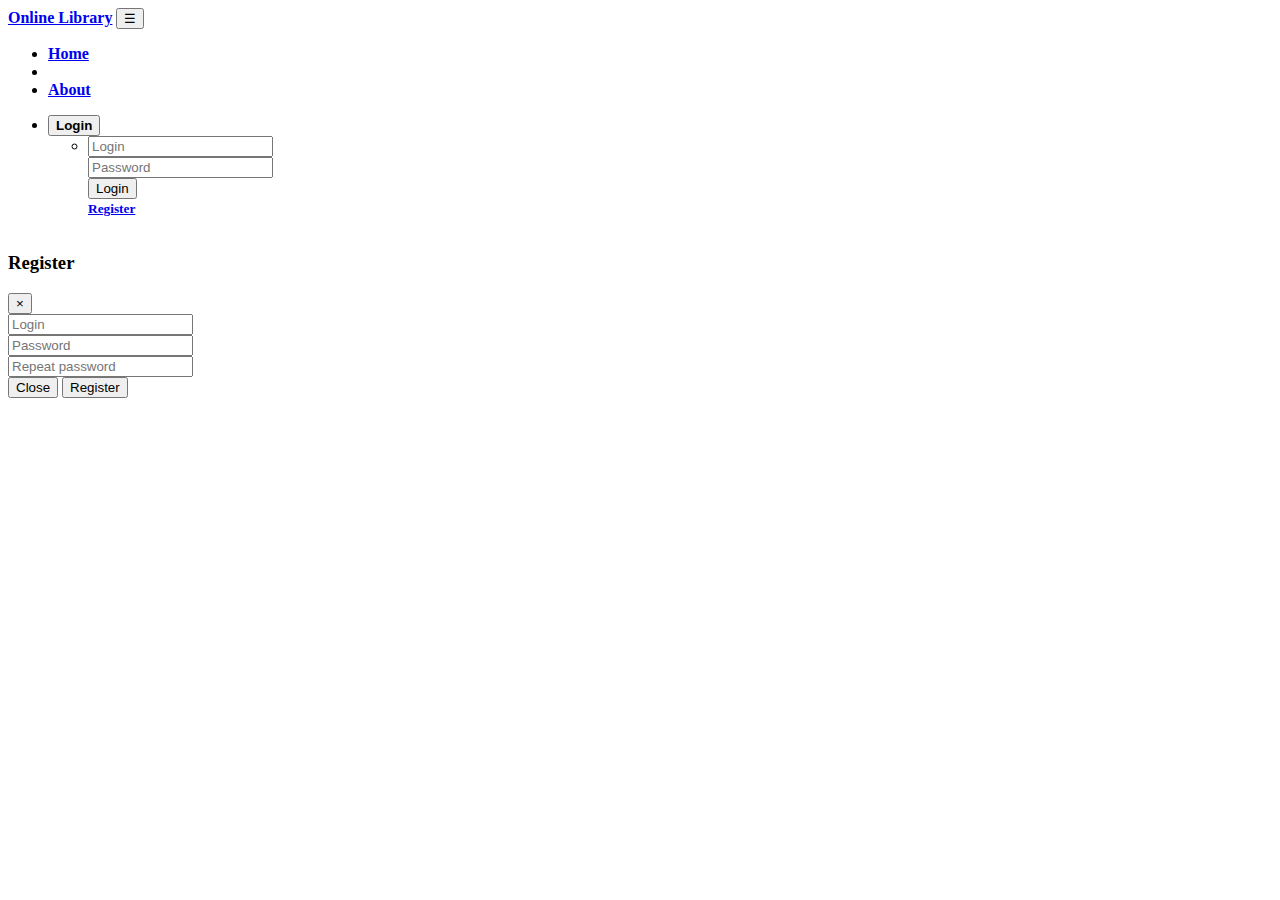
==== client/admin.html @ 256c703b "0.36" ====
<!DOCTYPE html>
<html>

<head>
    <meta http-equiv="Content-Type" content="text/html; charset=UTF-8">
    <link rel="stylesheet" href="/css/bootstrap4.min.css">
    <!-- <link rel="stylesheet" href="/css/fontawesome.min.css"> -->
    <link rel="stylesheet" href="https://use.fontawesome.com/releases/v5.5.0/css/all.css" integrity="sha384-B4dIYHKNBt8Bc12p+WXckhzcICo0wtJAoU8YZTY5qE0Id1GSseTk6S+L3BlXeVIU"
        crossorigin="anonymous">
    <link href="https://fonts.googleapis.com/css?family=Roboto" rel="stylesheet">
    <link href="/css/styles.css" rel="stylesheet">
</head>

<body aria-busy="true">
    <nav class="navbar navbar-expand-lg navbar-light fixed-top navbar-toggleable-sm" id="shownav" role="navigation"
        style="margin-bottom : 35px; font-weight: bolder;">
        <div class="container">
            <a class="navbar-brand" href="/index.html">Online Library</a>
            <button class="navbar-toggler float-right hidden-md-up" type="button" data-toggle="collapse" data-target="#exCollapsingNavbar">☰
            </button>
            <div class="collapse navbar-collapse" id="exCollapsingNavbar">
                <ul class="nav navbar-nav">
                    <li class="nav-item"><a href="/index.html" class="nav-link">Home</a></li>
                    <li class="nav-item"><a href="#" class="nav-link" id="ordersLink">Orders</a></li>
                    <li class="nav-item"><a href="#" class="nav-link">About</a></li>
                </ul>
                <ul class="nav navbar-nav flex-row justify-content-between ml-auto">
                    <li class="nav-item order-2 order-md-1" id="logOutButton">
                        <button type="button" class="btn btn-primary btn-block" style="font-weight: bolder">Log out</button>
                    </li>
                    <li class="dropdown order-1" id="showLoginDropdown">
                        <button type="button" id="dropdownMenu1" data-toggle="dropdown" class="btn btn-outline-secondary dropdown-toggle"
                            style="font-weight: bolder">Login
                            <span class="caret"></span></button>
                        <ul class="dropdown-menu dropdown-menu-right mt-2" aria-labelledby="dropdownMenu1">
                            <li class="px-3 py-2">
                                <form class="form" role="form" id="signInForm">
                                    <div class="form-group">
                                        <input id="loginInput" placeholder="Login" class="form-control form-control-sm"
                                            type="text" required="">
                                    </div>
                                    <div class="form-group">
                                        <input id="passwordInput" placeholder="Password" class="form-control form-control-sm"
                                            type="password" required="">
                                    </div>
                                    <div class="form-group">
                                        <button type="submit" class="btn btn-primary btn-block">Login</button>
                                    </div>
                                    <div class="form-group text-center">
                                        <small><a href="#" data-toggle="modal" data-target="#modalPassword">Register</a></small>
                                    </div>
                                </form>
                            </li>
                        </ul>
                    </li>
                </ul>
            </div>
        </div>
    </nav>

    <div id="modalPassword" class="modal fade" tabindex="-1" role="dialog" aria-labelledby="myModalLabel" aria-hidden="true">
        <div class="modal-dialog">
            <div class="modal-content">
                <div class="modal-header">
                    <h3>Register</h3>
                    <button type="button" class="close font-weight-light" data-dismiss="modal" aria-hidden="true">×</button>
                </div>
                <div class="modal-body">
                    <form class="form" role="form" id="signUpForm">
                        <div class="form-group">
                            <input id="loginInputReg" placeholder="Login" class="form-control form-control-sm" type="text"
                                required="">
                        </div>
                        <div class="form-group">
                            <input id="passwordInputReg" placeholder="Password" class="form-control form-control-sm"
                                type="password" required="">
                        </div>
                        <div class="form-group">
                            <input id="passwordInputAgain" placeholder="Repeat password" class="form-control form-control-sm"
                                type="password" required="">
                        </div>
                        <div class="modal-footer">
                            <button class="btn" data-dismiss="modal" aria-hidden="true">Close</button>
                            <button type="submit" class="btn btn-primary">Register</button>
                        </div>
                    </form>
                </div>

            </div>
        </div>
    </div>

    <div class="card p-3 bg-transparent" style="margin-top: 60px;border: none;">
        <div class="card-header text-center text-uppercase bg-transparent" style="border : none;">
            <h6>Admin panel</h6>
        </div>
        <div class="card-block" style="border : none;">
            <ul id="tabsJustified" class="nav nav-tabs justify-content-center" style="border : none;">
                <li class="nav-item">
                    <a href="" data-target="#Books" data-toggle="tab" class="nav-link small text-uppercase active">Books</a>
                </li>
                <li class="nav-item">
                    <a href="" data-target="#Users" data-toggle="tab" class="nav-link small text-uppercase">Users</a>
                </li>
                <li class="nav-item">
                    <a href="" data-target="#Authors" data-toggle="tab" class="nav-link small text-uppercase">Authors</a>
                </li>
                <li class="nav-item">
                    <a href="" data-target="#Categories" data-toggle="tab" class="nav-link small text-uppercase">Categories</a>
                </li>
                <li class="nav-item">
                    <a href="" data-target="#Orders" data-toggle="tab" class="nav-link small text-uppercase">Orders</a>
                </li>
                <li class="nav-item">
                    <a href="" data-target="#AddBook" data-toggle="tab" class="nav-link small text-uppercase">Add
                        book</a>
                </li>
                <li class="nav-item">
                    <a href="" data-target="#AddAuthor" data-toggle="tab" class="nav-link small text-uppercase">Add
                        author</a>
                </li>
                <li class="nav-item">
                    <a href="" data-target="#AddCategory" data-toggle="tab" class="nav-link small text-uppercase">Add
                        category</a>
                </li>
                <li class="nav-item">
                    <a href="" data-target="#AddUser" data-toggle="tab" class="nav-link small text-uppercase">Add
                        user</a>
                </li>
            </ul>
        </div>
        <!--/tabs-->
        <div id="tabsJustifiedContent" class="tab-content d-flex justify-content-center">
            <div class="tab-pane fade active show" id="Books">
                <div class="list-group">
                    <div class="row">
                        <table class="table table-responsive mx-3" id="booksTable">
                            <thead>
                                <tr>
                                    <th>ID</th>
                                    <th>Name</th>
                                    <th>Author</th>
                                    <th>Category</th>
                                    <th>Date</th>
                                    <th>Language</th>
                                    <th>Price</th>
                                    <th>Quantity</th>
                                    <th>Short info</th>
                                    <th>Image</th>
                                    <th>Delete</th>
                                </tr>
                            </thead>
                            <tbody></tbody>
                        </table>
                    </div>
                </div>
            </div>
            <div class="tab-pane fade" id="Users">
                <div class="list-group">
                    <div class="row">
                        <table class="table table-responsive mx-3" id="usersTable">
                            <thead>
                                <tr>
                                    <th>ID</th>
                                    <th>Login</th>
                                    <th>Password</th>
                                    <th>User Type</th>
                                    <th>Image</th>
                                    <th>Delete</th>
                                </tr>
                            </thead>
                            <tbody></tbody>
                        </table>
                    </div>
                </div>
            </div>
            <div class="tab-pane fade" id="Authors">
                <div class="list-group">
                    <div class="row">
                        <table class="table table-responsive mx-3" id="authorsTable">
                            <thead>
                                <tr>
                                    <th>ID</th>
                                    <th>Name</th>
                                    <th>Life</th>
                                    <th>Image</th>
                                    <th>Delete</th>
                                </tr>
                            </thead>
                            <tbody></tbody>
                        </table>
                    </div>
                </div>
            </div>
            <div class="tab-pane fade" id="Categories">
                <div class="list-group">
                    <div class="row">
                        <table class="table table-responsive mx-3" id="categoriesTable">
                            <thead>
                                <tr>
                                    <th>ID</th>
                                    <th>Category</th>
                                    <th>Short info</th>
                                    <th>Delete</th>
                                </tr>
                            </thead>
                            <tbody></tbody>
                        </table>
                    </div>
                </div>
            </div>
            <div class="tab-pane fade" id="Orders">
                <div class="list-group">
                    <div class="row">
                        <table class="table table-responsive mx-3" id="ordersTable">
                            <thead>
                                <tr>
                                    <th>ID</th>
                                    <th>Book</th>
                                    <th>User</th>
                                    <th>Order token</th>
                                    <th>Delete</th>
                                </tr>
                            </thead>
                            <tbody></tbody>
                        </table>
                    </div>
                </div>
            </div>
            <div class="tab-pane fade" id="AddBook">
                <div class="list-group">
                    <div class="row">
                        <div class="container mt-2">
                            <form id="addBookForm">
                                <div class="form-group">
                                    <label>Name (not null)</label>
                                    <input type="text" class="form-control" id="bookName">
                                </div>

                                <div class="form-group">
                                    <label>Date</label>
                                    <input type="date" class="form-control" id="bookDate">
                                </div>

                                <div class="form-group">
                                    <label>Image (not null)</label>
                                    <input type="text" class="form-control" id="bookImage">
                                </div>

                                <div class="form-group">
                                    <label>Language</label>
                                    <input type="text" class="form-control" id="bookLanguage">
                                </div>

                                <div class="form-group">
                                    <label>Price (not null)</label>
                                    <input type="number" class="form-control" id="bookPrice">
                                </div>
                                <div class="form-group">
                                    <label>Quantity (not null)</label>
                                    <input type="number" class="form-control" id="bookQuantity">
                                </div>
                                <div class="form-group">
                                    <label>Short info</label>
                                    <input type="text" class="form-control" id="bookInfo">
                                </div>
                                <div class="form-group">
                                    <label>Author ID</label>
                                    <input type="" class="form-control" id="bookAuthorId">
                                </div>
                                <div class="form-group">
                                    <label>Category ID (not null)</label>
                                    <input type="" class="form-control" id="bookCategoryId">
                                </div>
                                <button class="btn btn-primary btn-block mb-3" id="addBookButton">Add book</button>
                            </form>
                        </div>
                    </div>
                </div>
            </div>
            <div class="tab-pane fade" id="AddAuthor">
                <div class="list-group">
                    <div class="row">
                        <div class="container mt-2">
                            <form id="addAuthorForm">
                                <div class="form-group">
                                    <label>Name (not null)</label>
                                    <input type="text" class="form-control" id="authorName">
                                </div>

                                <div class="form-group">
                                    <label>Life</label>
                                    <input type="date" class="form-control" id="authorLife">
                                </div>

                                <div class="form-group">
                                    <label>Image (not null)</label>
                                    <input type="text" class="form-control" id="authorImage">
                                </div>

                                <button class="btn btn-primary btn-block mb-3" id="addAuthorButton">Add author</button>
                            </form>
                        </div>
                    </div>
                </div>
            </div>
            <div class="tab-pane fade" id="AddCategory">
                <div class="list-group">
                    <div class="row">
                        <div class="container mt-2">
                            <form id="addCategoryForm">
                                <div class="form-group">
                                    <label>Name (not null)</label>
                                    <input type="text" class="form-control" id="categoryName">
                                </div>

                                <div class="form-group">
                                    <label>Short info</label>
                                    <input type="text" class="form-control" id="shortInfoCategory">
                                </div>

                                <button class="btn btn-primary btn-block mb-3" id="addCategoryButton">Add category</button>
                            </form>
                        </div>
                    </div>
                </div>
            </div>
            <div class="tab-pane fade" id="AddUser">
                <div class="list-group">
                    <div class="row">
                        <div class="container mt-2">
                            <form id="addUserForm">
                                <div class="form-group">
                                    <label>Login (not null)</label>
                                    <input type="text" class="form-control" id="loginUser">
                                </div>

                                <div class="form-group">
                                    <label>Password</label>
                                    <input type="text" class="form-control" id="passwordUser">
                                </div>

                                <div class="form-group">
                                    <label>User type</label>
                                    <select class="form-control" id="userTypeUser">
                                        <option value="ROLE_USER">User</option>
                                        <option value="ROLE_ADMIN">Admin</option>
                                    </select>
                                </div>

                                <div class="form-group">
                                    <label>Image</label>
                                    <input type="text" class="form-control" id="imageUser">
                                </div>

                                <button class="btn btn-primary btn-block mb-3" id="addUserButton">Add user</button>
                            </form>
                        </div>
                    </div>
                </div>
            </div>
        </div>
        <!--/tabs content-->
    </div>

    <!-- /card -->
    <!-- <div class="container text-center" style="margin-top: 60px">
        <h3>Users list</h3>
    </div>

    <div class="container">
        <div class="row">
            <table class="table table-striped" id="modelsTable">
                <thead>
                    <tr>
                        <th>ID</th>
                        <th>Login</th>
                        <th>Password</th>
                        <th>User Type</th>
                        <th>Image</th>
                        <th>Delete</th>
                    </tr>
                </thead>
                <tbody></tbody>
            </table>
        </div>
    </div>

    <div class="container text-center">

        <h3>Orders list</h3>

    </div>
    <div class="container">
        <div class="row">
            <table class="table table-striped" id="makesTable">
                <thead>
                    <tr>
                        <th>ID</th>
                        <th>Orders token</th>
                        <th>Book id</th>
                        <th>User id</th>
                        <th>Delete</th>
                    </tr>
                </thead>
                <tbody></tbody>
            </table>
        </div>
    </div>

    <div class="container text-center">

        <h3>Books list</h3>

    </div>
    <div class="container">
        <div class="row">
            <table class="table table-striped" id="makesTable">
                <thead>
                    <tr>
                        <th>ID</th>
                        <th>Date</th>
                        <th>Image</th>
                        <th>Language</th>
                        <th>Name</th>
                        <th>Price</th>
                        <th>Quantity</th>
                        <th>Short info</th>
                        <th>Author</th>
                        <th>Category</th>
                        <th>Delete</th>
                    </tr>
                </thead>
                <tbody></tbody>
            </table>
        </div>
    </div>

     -->

    <script src="js/jquery-3.3.1.min.js"></script>
    <script src="js/bootstrap4.min.js"></script>
    <script src="js/fontawesome.min.js"></script>
    <script src="js/global.js"></script>

    <script>
        $(window).scroll(function () {
            if ($(window).scrollTop() >= 50) {
                $('.navbar').css('background', 'rgba(183, 244, 247, 0.9)');
                $(".navbar").hover(function () {
                    $(".navbar").addClass("dropdown:hover")
                });
            } else {
                $('.navbar').css('background', 'transparent');
            }
        });

        $(document).ready(function () {
            getUsers();
            getAuthors();
            getCategories();
            getBooks();
            let token = window.localStorage.getItem('auth_token');
            if (token) {
                $('#showLoginDropdown').hide();
                $('#logOutButton').show();
                $('#ordersLink').show();
           
            $.ajaxSetup({
                headers: {
                    'Authorization': 'Bearer ' + token
                }
            })

            $('#signInForm').submit(function (e) {
                e.preventDefault();
                signin();
            });

            $('#signUpForm').submit(function (e) {
                e.preventDefault();
                signup();
            });

            $('#logOutButton').on('click', function (e) {
                logout();
            })

            $(document).on('click', '#authorsTable tbody button', function (e) {
                console.log(e.target.id);
                let elementId = e.target.id;
                let authorId = elementId.split('-')[1];
                console.log(authorId);
                deleteAuthor(authorId);
            });

            $(document).on('click', '#usersTable tbody button', function (e) {
                console.log(e.target.id);
                let elementId = e.target.id;
                let userId = elementId.split('-')[1];
                console.log(userId);
                deleteUser(userId);
            });

            $(document).on('click', '#categoriesTable tbody button', function (e) {
                console.log(e.target.id);
                let elementId = e.target.id;
                let categoryId = elementId.split('-')[1];
                console.log(categoryId);
                deleteCategory(categoryId);
            });

            $(document).on('click', '#booksTable tbody button', function (e) {
                console.log(e.target.id);
                let elementId = e.target.id;
                let bookId = elementId.split('-')[1];
                console.log(bookId);
                deleteBook(bookId);
            });

            $(document).on('change', '#authorsTable tbody input', function (e) {
                let elementId = e.target.id;
                let authorId = elementId.split('-')[1];
                console.log(authorId);
                uploadImage(authorId);
            });

            $('#AddAuthor').submit(function (e) {
                e.preventDefault();
                createAuthor();
            });

            $('#AddUser').submit(function (e) {
                e.preventDefault();
                createUser();
            });

            $('#AddCategory').submit(function (e) {
                e.preventDefault();
                createCategory();
            });

            $('#AddBook').submit(function (e) {
                e.preventDefault();
                createBook();
            });

            $(document).on('change', '#authorsTable tbody input', function (e) {
                let elementId = e.target.id;
                let authorId = elementId.split('-')[1];
                console.log(authorId);
                uploadImage(authorId);
            });
        } else {
                $('#ordersLink').hide();
                $('#logOutButton').hide();
                window.location.href = 'index.html';
            }
        });

        function createAuthor() {
            let name = $('#authorName').val();
            let life = $('#authorLife').val();
            let image = $('#authorImage').val();
            // let formData = new FormData();
            // formData.append('file', $('#image-' + authorId)[0].files[0]);
            console.log(name + " " + life + " " +
                image);
            let author = {
                name: name,
                life: life,
                image: image
            };

            $.ajax({
                url: serverURL + 'author/',
                method: 'POST',
                dataType: 'json',
                contentType: 'application/json',
                data: JSON.stringify(author),
                complete: function (response) {
                    if (response.status == 201) {
                        $('#authorsTable tbody').empty();
                        getAuthors();
                        $('#addAuthorForm')[0].reset();
                    }
                }
            })
        }

        function createCategory() {
            let name = $('#categoryName').val();
            let shortInfo = $('#shortInfoCategory').val();
            // let formData = new FormData();
            // formData.append('file', $('#image-' + authorId)[0].files[0]);
            console.log(name + " " + shortInfo);
            let category = {
                category: name,
                short_info: shortInfo
            };

            $.ajax({
                url: serverURL + 'category/',
                method: 'POST',
                dataType: 'json',
                contentType: 'application/json',
                data: JSON.stringify(category),
                complete: function (response) {
                    if (response.status == 201) {
                        $('#categoriesTable tbody').empty();
                        getCategories();
                        $('#addCategoryForm')[0].reset();
                    }
                }
            })
        }

        function createUser() {
            let login = $('#loginUser').val();
            let password = $('#passwordUser').val();
            let userType = $('#userTypeUser').val();
            let image = $('#imageUser').val();
            // let formData = new FormData();
            // formData.append('file', $('#image-' + authorId)[0].files[0]);
            console.log(name + " " + password + " " + userType + " " +
                image);
            let user = {
                login: login,
                password: password,
                userType: userType,
                image: image
            };

            $.ajax({
                url: serverURL + 'users/signup',
                method: 'POST',
                dataType: 'json',
                contentType: 'application/json',
                data: JSON.stringify(user),
                complete: function (response) {
                    if (response.status == 201) {
                        $('#usersTable tbody').empty();
                        getUsers();
                        $('#addUserForm')[0].reset();
                    }
                }
            })
        }

        function createBook() {
            let name = $('#bookName').val();
            let date = $('#bookDate').val();
            let image = $('#bookImage').val();
            let language = $('#bookLanguage').val();
            let price = $('#bookPrice').val();
            let quantity = $('#bookQuantity').val();
            let short_info = $('#bookInfo').val();
            let author = $('#bookAuthorId').val();
            let category = $('#bookCategoryId').val();
            // let formData = new FormData();
            // formData.append('file', $('#image-' + authorId)[0].files[0]);
            console.log(name + " " + date + " " + image + " " +
            language + " " + price + " " + quantity + " " + short_info 
            + " " + author + " " + category);
            let book = {
                name: name,
                date: date,
                image: image,
                language: language,
                price: price,
                quantity: quantity,
                short_info: short_info,
                author: {
                   id: author
                },
                category:{
                    id: category
                } 
            };

            $.ajax({
                url: serverURL + 'book/',
                method: 'POST',
                dataType: 'json',
                contentType: 'application/json',
                data: JSON.stringify(book),
                complete: function (response) {
                    if (response.status == 201) {
                        $('#booksTable tbody').empty();
                        getBooks();
                        $('#addBookForm')[0].reset();
                    }
                }
            })
        }

        function uploadAuthorImage(authorId) {
            let formData = new FormData();
            formData.append('file', $('#image-' + authorId)[0].files[0]);
            $.ajax({
                url: serverURL + 'author/' + authorId + '/image',
                method: 'POST',
                contentType: false,
                processData: false,
                data: formData,
                complete: function (response) {
                    $('#authorsTable tbody').empty();
                    getAuthors();
                }
            });
        }

        function signin() {
            let user = {
                login: $('#loginInput').val(),
                password: $('#passwordInput').val()
            }
            console.log(user);

            $.ajax({
                url: serverURL + 'users/signin', // http://localhost:8080
                method: 'POST',
                data: JSON.stringify(user),
                contentType: 'application/json',
                complete: function (data) {
                    if (data.status == 200) {
                        console.log(data);
                        window.localStorage.setItem('auth_token', data.responseJSON.token);
                        $(location).attr('href', 'index.html')
                    }
                }
            })

        }

        function signup() {
            if ($('#passwordInputReg').val() == $('#passwordInputAgain').val()) {
                let reguser = {
                    login: $('#loginInputReg').val(),
                    password: $('#passwordInputReg').val()
                }
                console.log(reguser);

                $.ajax({
                    url: serverURL + 'users/signup',
                    method: 'POST',
                    data: JSON.stringify(reguser),
                    contentType: 'application/json',
                    complete: function (data) {
                        if (data.status == 201) {
                            alert('User created');
                        }
                    }
                })

            } else {
                alert('Wrong password')
            }
        }

        function getAuthors() {
            $.ajax({
                url: serverURL + 'author/',
                method: 'GET',
                dataType: 'json',
                contentType: 'application/json',
                success: function (response) {
                    console.log(response);
                    $.each(response, function (key, value) {
                        $('#authorsTable tbody').append(
                            `
                            <tr>                            
                                <td>${value.id}</td>
                                <td>${value.name}</td>
                                <td>${value.life}</td>
                                <td>
                                    <img src="http://localhost:8080/author/image/${value.image}" width="150px">
                                </td>
                                <td>
                                    <button id="author-${value.id}" class="btn btn-danger">Delete</button>    
                                </td>
                            </tr>
                            `
                        );
                    });
                }
            })
        }

        function getUsers() {
            $.ajax({
                url: serverURL + 'users/',
                method: 'GET',
                dataType: 'json',
                contentType: 'application/json',
                success: function (response) {
                    console.log(response);
                    $.each(response, function (key, value) {
                        $('#usersTable tbody').append(
                            `
                            <tr>                            
                                <td>${value.id}</td>
                                <td>${value.login}</td>
                                <td>${value.password}</td>
                                <td>${value.userType}</td>
                                <td>
                                    <img src="http://localhost:8080/users/image/${value.image}" width="150px">
                                </td>
                                <td>
                                    <button id="user-${value.id}" class="btn btn-danger">Delete</button>    
                                </td>
                            </tr>
                            `
                        );
                    });
                }
            })
        }

        function getCategories() {
            $.ajax({
                url: serverURL + 'category/',
                method: 'GET',
                dataType: 'json',
                contentType: 'application/json',
                success: function (response) {
                    console.log(response);
                    $.each(response, function (key, value) {
                        $('#categoriesTable tbody').append(
                            `
                            <tr>                            
                                <td>${value.id}</td>
                                <td>${value.category}</td>
                                <td>${value.short_info}</td>
                                <td>
                                    <button id="category-${value.id}" class="btn btn-danger">Delete</button>    
                                </td>
                            </tr>
                            `
                        );
                    });
                }
            })
        }

        function getBooks() {
            $.ajax({
                url: serverURL + 'book/',
                method: 'GET',
                dataType: 'json',
                contentType: 'application/json',
                success: function (response) {
                    console.log(response);
                    $.each(response, function (key, value) {
                        $('#booksTable tbody').append(
                            `
                            <tr>                            
                                <td>${value.id}</td>
                                <td>${value.name}</td>
                                <td>${value.author.name}</td>
                                <td>${value.category.category}</td>
                                <td>${value.date}</td>
                                <td>${value.language}</td>
                                <td>${value.price}</td>
                                <td>${value.quantity}</td>
                                <td>${value.short_info}</td>
                                <td>${value.image}</td>
                                <td>
                                    <button id="book-${value.id}" class="btn btn-danger">Delete</button>    
                                </td>
                            </tr>
                            `
                        );
                    });
                }
            })
        }

        function deleteAuthor(authorId) {
            $.ajax({
                url: serverURL + 'author/' + authorId,
                method: 'DELETE',
                success: function (response) {
                    console.log(response);
                    $('#authorsTable tbody').empty();
                    getAuthors();
                }
            });
        }

        function deleteUser(userId) {
            $.ajax({
                url: serverURL + 'users/' + userId,
                method: 'DELETE',
                success: function (response) {
                    console.log(response);
                    $('#usersTable tbody').empty();
                    getUsers();
                }
            });
        }

        function deleteCategory(categoryId) {
            $.ajax({
                url: serverURL + 'category/' + categoryId,
                method: 'DELETE',
                success: function (response) {
                    console.log(response);
                    $('#categoriesTable tbody').empty();
                    getCategories();
                }
            });
        }

        function deleteBook(bookId) {
            $.ajax({
                url: serverURL + 'book/' + bookId,
                method: 'DELETE',
                success: function (response) {
                    console.log(response);
                    $('#booksTablr tbody').empty();
                    getBooks();
                }
            });
        }
    </script>
</body>

</html>
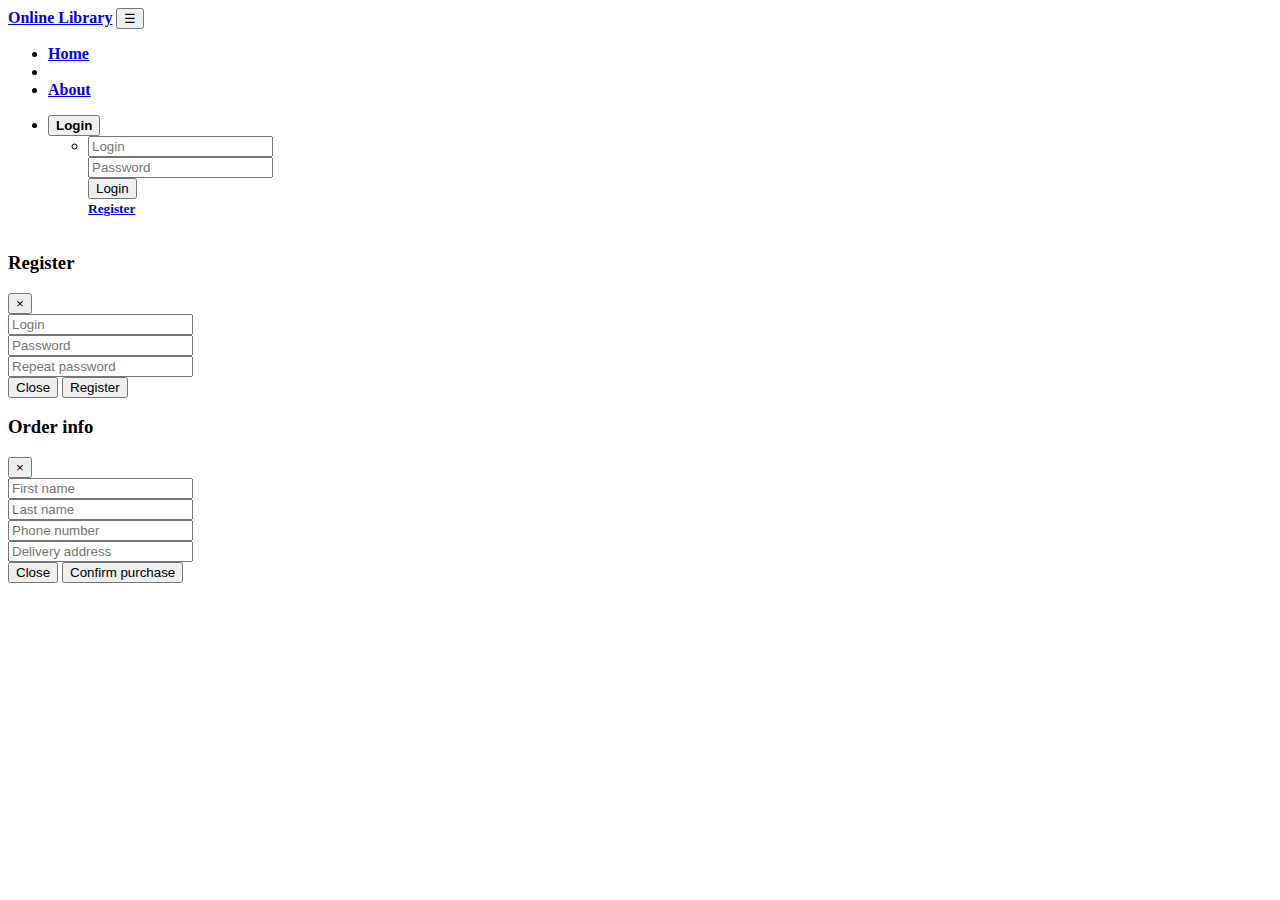
==== commit b4a1d4f9: "0.38" ====
--- a/client/admin.html
+++ b/client/admin.html
@@ -363,81 +363,6 @@
         <!--/tabs content-->
     </div>
 
-    <!-- /card -->
-    <!-- <div class="container text-center" style="margin-top: 60px">
-        <h3>Users list</h3>
-    </div>
-
-    <div class="container">
-        <div class="row">
-            <table class="table table-striped" id="modelsTable">
-                <thead>
-                    <tr>
-                        <th>ID</th>
-                        <th>Login</th>
-                        <th>Password</th>
-                        <th>User Type</th>
-                        <th>Image</th>
-                        <th>Delete</th>
-                    </tr>
-                </thead>
-                <tbody></tbody>
-            </table>
-        </div>
-    </div>
-
-    <div class="container text-center">
-
-        <h3>Orders list</h3>
-
-    </div>
-    <div class="container">
-        <div class="row">
-            <table class="table table-striped" id="makesTable">
-                <thead>
-                    <tr>
-                        <th>ID</th>
-                        <th>Orders token</th>
-                        <th>Book id</th>
-                        <th>User id</th>
-                        <th>Delete</th>
-                    </tr>
-                </thead>
-                <tbody></tbody>
-            </table>
-        </div>
-    </div>
-
-    <div class="container text-center">
-
-        <h3>Books list</h3>
-
-    </div>
-    <div class="container">
-        <div class="row">
-            <table class="table table-striped" id="makesTable">
-                <thead>
-                    <tr>
-                        <th>ID</th>
-                        <th>Date</th>
-                        <th>Image</th>
-                        <th>Language</th>
-                        <th>Name</th>
-                        <th>Price</th>
-                        <th>Quantity</th>
-                        <th>Short info</th>
-                        <th>Author</th>
-                        <th>Category</th>
-                        <th>Delete</th>
-                    </tr>
-                </thead>
-                <tbody></tbody>
-            </table>
-        </div>
-    </div>
-
-     -->
-
     <script src="js/jquery-3.3.1.min.js"></script>
     <script src="js/bootstrap4.min.js"></script>
     <script src="js/fontawesome.min.js"></script>
@@ -618,7 +543,7 @@
         function createUser() {
             let login = $('#loginUser').val();
             let password = $('#passwordUser').val();
-            let userType = $('#userTypeUser').val();
+            let roles = $('#userTypeUser').val();
             let image = $('#imageUser').val();
             // let formData = new FormData();
             // formData.append('file', $('#image-' + authorId)[0].files[0]);
@@ -627,12 +552,14 @@
             let user = {
                 login: login,
                 password: password,
-                userType: userType,
+                roles: {
+                    id: roles
+                },
                 image: image
             };
 
             $.ajax({
-                url: serverURL + 'users/signup',
+                url: serverURL + 'auth/signup',
                 method: 'POST',
                 dataType: 'json',
                 contentType: 'application/json',
@@ -711,52 +638,53 @@
         }
 
         function signin() {
-            let user = {
-                login: $('#loginInput').val(),
-                password: $('#passwordInput').val()
+      let user = {
+        login: $('#loginInput').val(),
+        password: $('#passwordInput').val()
+      }
+      console.log(user);
+
+      $.ajax({
+        url: serverURL + 'auth/signin', // http://localhost:8080
+        method: 'POST',
+        data: JSON.stringify(user),
+        contentType: 'application/json',
+        complete: function (data) {
+          if (data.status == 200) {
+            console.log(data);
+            window.localStorage.setItem('auth_token', data.responseJSON.token);
+            $(location).attr('href', 'index.html')
+          }
+        }
+      })
+
+    }
+
+    function signup() {
+      if ($('#passwordInputReg').val() == $('#passwordInputAgain').val()) {
+        let reguser = {
+          login: $('#loginInputReg').val(),
+          password: $('#passwordInputReg').val()
+        }
+        console.log(reguser);
+
+        $.ajax({
+          url: serverURL + 'auth/signup',
+          method: 'POST',
+          data: JSON.stringify(reguser),
+          contentType: 'application/json',
+          complete: function (data) {
+            if (data.status == 201) {
+              alert('User created');
+              $(location).attr('href', 'index.html')
             }
-            console.log(user);
-
-            $.ajax({
-                url: serverURL + 'users/signin', // http://localhost:8080
-                method: 'POST',
-                data: JSON.stringify(user),
-                contentType: 'application/json',
-                complete: function (data) {
-                    if (data.status == 200) {
-                        console.log(data);
-                        window.localStorage.setItem('auth_token', data.responseJSON.token);
-                        $(location).attr('href', 'index.html')
-                    }
-                }
-            })
-
-        }
-
-        function signup() {
-            if ($('#passwordInputReg').val() == $('#passwordInputAgain').val()) {
-                let reguser = {
-                    login: $('#loginInputReg').val(),
-                    password: $('#passwordInputReg').val()
-                }
-                console.log(reguser);
-
-                $.ajax({
-                    url: serverURL + 'users/signup',
-                    method: 'POST',
-                    data: JSON.stringify(reguser),
-                    contentType: 'application/json',
-                    complete: function (data) {
-                        if (data.status == 201) {
-                            alert('User created');
-                        }
-                    }
-                })
-
-            } else {
-                alert('Wrong password')
-            }
-        }
+          }
+        })
+
+      } else {
+        alert('Wrong password')
+      }
+    }
 
         function getAuthors() {
             $.ajax({
@@ -869,6 +797,8 @@
                                     <button id="book-${value.id}" class="btn btn-danger">Delete</button>    
                                 </td>
                             </tr>
+
+                            
                             `
                         );
                     });
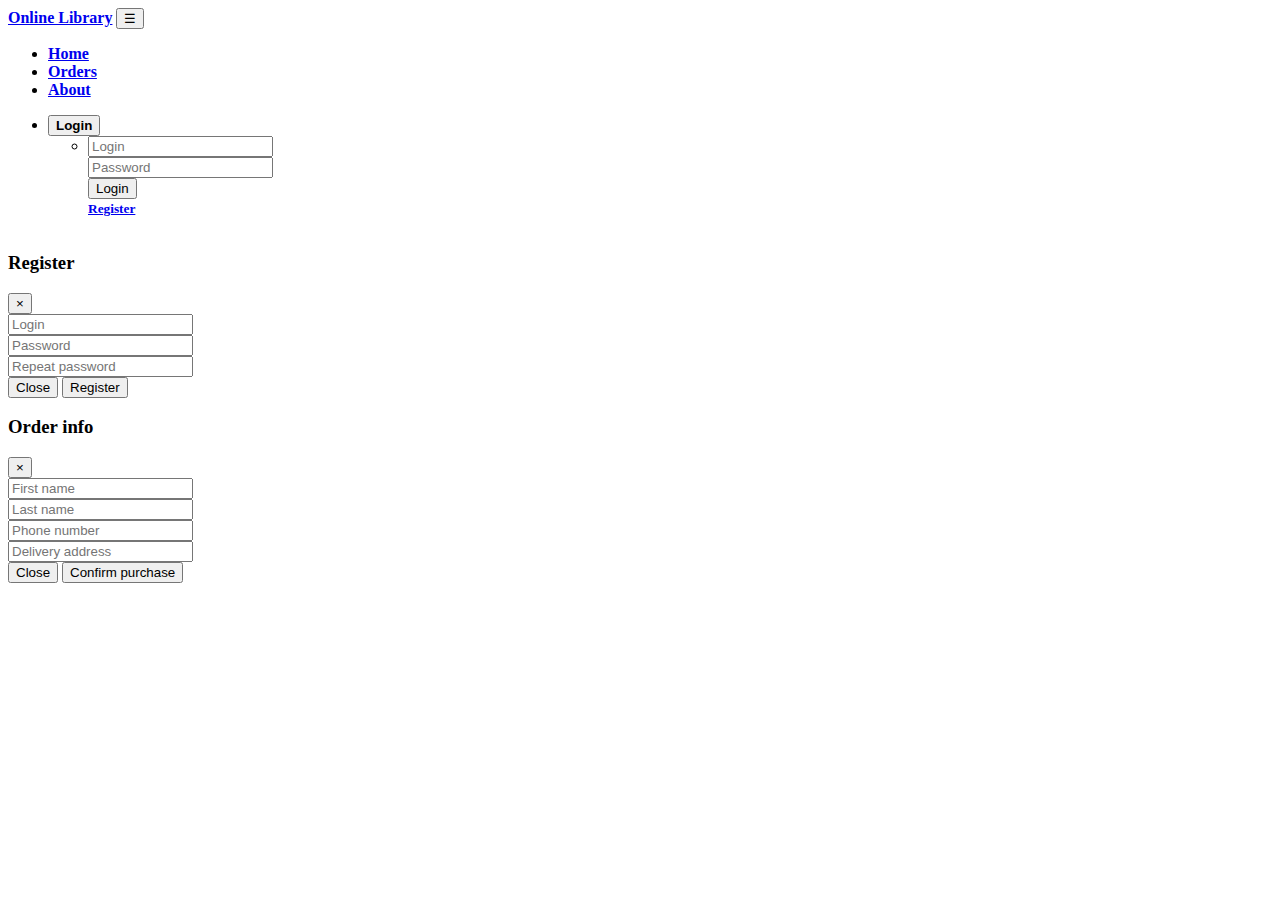
==== commit 15a84e76: "0.39" ====
--- a/client/admin.html
+++ b/client/admin.html
@@ -21,8 +21,8 @@
             <div class="collapse navbar-collapse" id="exCollapsingNavbar">
                 <ul class="nav navbar-nav">
                     <li class="nav-item"><a href="/index.html" class="nav-link">Home</a></li>
-                    <li class="nav-item"><a href="#" class="nav-link" id="ordersLink">Orders</a></li>
-                    <li class="nav-item"><a href="#" class="nav-link">About</a></li>
+                    <li class="nav-item"><a href="/orders.html" class="nav-link" id="ordersLink">Orders</a></li>
+                    <li class="nav-item"><a href="/about.html" class="nav-link">About</a></li>
                 </ul>
                 <ul class="nav navbar-nav flex-row justify-content-between ml-auto">
                     <li class="nav-item order-2 order-md-1" id="logOutButton">
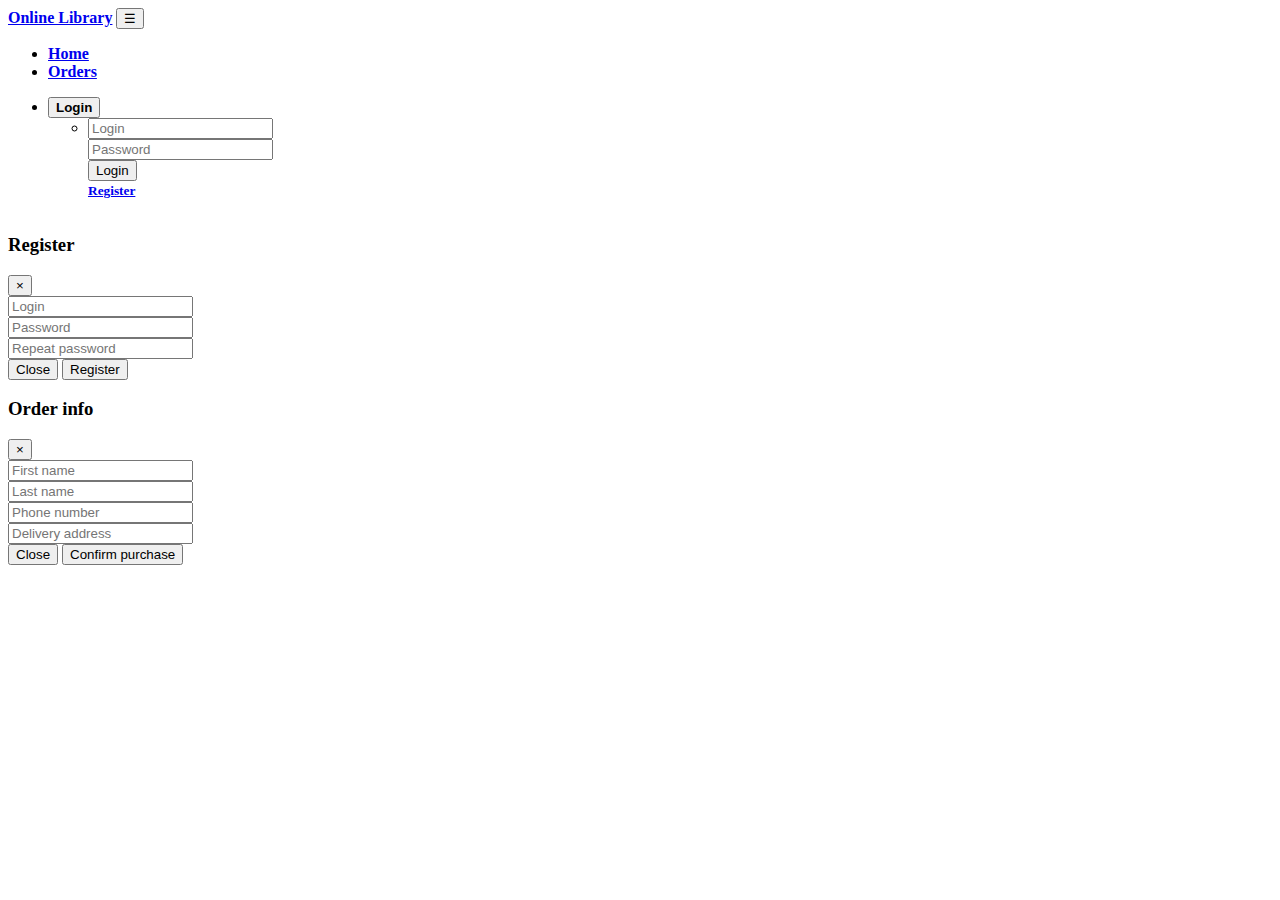
==== commit 9ea86532: "0.41" ====
--- a/client/admin.html
+++ b/client/admin.html
@@ -3,6 +3,7 @@
 
 <head>
     <meta http-equiv="Content-Type" content="text/html; charset=UTF-8">
+    <title>Admin</title>
     <link rel="stylesheet" href="/css/bootstrap4.min.css">
     <!-- <link rel="stylesheet" href="/css/fontawesome.min.css"> -->
     <link rel="stylesheet" href="https://use.fontawesome.com/releases/v5.5.0/css/all.css" integrity="sha384-B4dIYHKNBt8Bc12p+WXckhzcICo0wtJAoU8YZTY5qE0Id1GSseTk6S+L3BlXeVIU"
@@ -22,7 +23,6 @@
                 <ul class="nav navbar-nav">
                     <li class="nav-item"><a href="/index.html" class="nav-link">Home</a></li>
                     <li class="nav-item"><a href="/orders.html" class="nav-link" id="ordersLink">Orders</a></li>
-                    <li class="nav-item"><a href="/about.html" class="nav-link">About</a></li>
                 </ul>
                 <ul class="nav navbar-nav flex-row justify-content-between ml-auto">
                     <li class="nav-item order-2 order-md-1" id="logOutButton">
@@ -90,277 +90,260 @@
         </div>
     </div>
 
-    <div class="card p-3 bg-transparent" style="margin-top: 60px;border: none;">
-        <div class="card-header text-center text-uppercase bg-transparent" style="border : none;">
-            <h6>Admin panel</h6>
+    <div style="margin: 35px;border-radius:15px;background-color: hsl(195, 100%, 60%,0.4);">
+        <div class="card p-3 bg-transparent" style="margin-top: 60px;border: none;">
+            <div class="card-header text-center text-uppercase bg-transparent" style="border : none;">
+                <h6>Admin panel</h6>
+            </div>
+            <div class="card-block" style="border : none;">
+                <ul id="tabsJustified" class="nav nav-tabs justify-content-center" style="border : none;">
+                    <li class="nav-item">
+                        <a href="" data-target="#Books" data-toggle="tab" class="nav-link small text-uppercase active">Books</a>
+                    </li>
+                    <li class="nav-item">
+                        <a href="" data-target="#Users" data-toggle="tab" class="nav-link small text-uppercase">Users</a>
+                    </li>
+                    <li class="nav-item">
+                        <a href="" data-target="#Authors" data-toggle="tab" class="nav-link small text-uppercase">Authors</a>
+                    </li>
+                    <li class="nav-item">
+                        <a href="" data-target="#Categories" data-toggle="tab" class="nav-link small text-uppercase">Categories</a>
+                    </li>
+                    <li class="nav-item">
+                        <a href="" data-target="#Orders" data-toggle="tab" class="nav-link small text-uppercase">Orders</a>
+                    </li>
+                    <li class="nav-item">
+                        <a href="" data-target="#AddBook" data-toggle="tab" class="nav-link small text-uppercase">Add
+                            book</a>
+                    </li>
+                    <li class="nav-item">
+                        <a href="" data-target="#AddAuthor" data-toggle="tab" class="nav-link small text-uppercase">Add
+                            author</a>
+                    </li>
+                    <li class="nav-item">
+                        <a href="" data-target="#AddCategory" data-toggle="tab" class="nav-link small text-uppercase">Add
+                            category</a>
+                    </li>
+                    <li class="nav-item">
+                        <a href="" data-target="#AddUser" data-toggle="tab" class="nav-link small text-uppercase">Add
+                            user</a>
+                    </li>
+                </ul>
+            </div>
+            <!--/tabs-->
+            <div id="tabsJustifiedContent" class="tab-content d-flex justify-content-center">
+                <div class="tab-pane fade active show" id="Books">
+                    <div class="list-group">
+                        <div class="row">
+                            <table class="table table-responsive mx-3 table-hover mt-2" id="booksTable">
+                                <thead class="thead-light">
+                                    <tr>
+                                        <th>ID</th>
+                                        <th>Name</th>
+                                        <th>Author</th>
+                                        <th>Category</th>
+                                        <th>Date</th>
+                                        <th>Language</th>
+                                        <th>Price</th>
+                                        <th>Quantity</th>
+                                        <th>Short info</th>
+                                        <th>Image</th>
+                                        <th>Delete</th>
+                                    </tr>
+                                </thead>
+                                <tbody></tbody>
+                            </table>
+                        </div>
+                    </div>
+                </div>
+                <div class="tab-pane fade" id="Users">
+                    <div class="list-group">
+                        <div class="row">
+                            <table class="table table-responsive mx-3 table-hover mt-2" id="usersTable">
+                                <thead class="thead-light">
+                                    <tr>
+                                        <th>ID</th>
+                                        <th>Login</th>
+                                        <th>Password</th>
+                                        <th>Delete</th>
+                                    </tr>
+                                </thead>
+                                <tbody></tbody>
+                            </table>
+                        </div>
+                    </div>
+                </div>
+                <div class="tab-pane fade" id="Authors">
+                    <div class="list-group">
+                        <div class="row">
+                            <table class="table table-responsive mx-3 table-hover mt-2" id="authorsTable">
+                                <thead class="thead-light">
+                                    <tr>
+                                        <th>ID</th>
+                                        <th>Name</th>
+                                        <th>Life</th>
+                                        <th>Delete</th>
+                                    </tr>
+                                </thead>
+                                <tbody></tbody>
+                            </table>
+                        </div>
+                    </div>
+                </div>
+                <div class="tab-pane fade" id="Categories">
+                    <div class="list-group">
+                        <div class="row">
+                            <table class="table table-responsive mx-3 table-hover mt-2" id="categoriesTable">
+                                <thead class="thead-light">
+                                    <tr>
+                                        <th>ID</th>
+                                        <th>Category</th>
+                                        <th>Short info</th>
+                                        <th>Delete</th>
+                                    </tr>
+                                </thead>
+                                <tbody></tbody>
+                            </table>
+                        </div>
+                    </div>
+                </div>
+                <div class="tab-pane fade" id="Orders">
+                    <div class="list-group">
+                        <div class="row">
+                            <table class="table table-responsive mx-3 table-hover mt-2" id="ordersTable">
+                                <thead class="thead-light">
+                                    <tr>
+                                        <th>ID</th>
+                                        <th>Book</th>
+                                        <th>First name</th>
+                                        <th>Last name</th>
+                                        <th>Phone number</th>
+                                        <th>Delivery address</th>
+                                        <th>Delete</th>
+                                    </tr>
+                                </thead>
+                                <tbody></tbody>
+                            </table>
+                        </div>
+                    </div>
+                </div>
+                <div class="tab-pane fade" id="AddBook">
+                    <div class="list-group">
+                        <div class="row">
+                            <div class="container mt-2">
+                                <form id="addBookForm">
+                                    <div class="form-group">
+                                        <label>Name (not null)</label>
+                                        <input type="text" class="form-control" id="bookName">
+                                    </div>
+
+                                    <div class="form-group">
+                                        <label>Date</label>
+                                        <input type="date" class="form-control" id="bookDate">
+                                    </div>
+
+                                    <div class="form-group">
+                                        <label>Image (not null)</label>
+                                        <input type="text" class="form-control" id="bookImage">
+                                    </div>
+
+                                    <div class="form-group">
+                                        <label>Language</label>
+                                        <input type="text" class="form-control" id="bookLanguage">
+                                    </div>
+
+                                    <div class="form-group">
+                                        <label>Price (not null)</label>
+                                        <input type="number" class="form-control" id="bookPrice">
+                                    </div>
+                                    <div class="form-group">
+                                        <label>Quantity (not null)</label>
+                                        <input type="number" class="form-control" id="bookQuantity">
+                                    </div>
+                                    <div class="form-group">
+                                        <label>Short info</label>
+                                        <input type="text" class="form-control" id="bookInfo">
+                                    </div>
+                                    <div class="form-group">
+                                        <label>Author ID</label>
+                                        <input type="" class="form-control" id="bookAuthorId">
+                                    </div>
+                                    <div class="form-group">
+                                        <label>Category ID (not null)</label>
+                                        <input type="" class="form-control" id="bookCategoryId">
+                                    </div>
+                                    <button class="btn btn-primary btn-block mb-3" id="addBookButton">Add book</button>
+                                </form>
+                            </div>
+                        </div>
+                    </div>
+                </div>
+                <div class="tab-pane fade" id="AddAuthor">
+                    <div class="list-group">
+                        <div class="row">
+                            <div class="container mt-2">
+                                <form id="addAuthorForm">
+                                    <div class="form-group">
+                                        <label>Name (not null)</label>
+                                        <input type="text" class="form-control" id="authorName">
+                                    </div>
+
+                                    <div class="form-group">
+                                        <label>Life</label>
+                                        <input type="date" class="form-control" id="authorLife">
+                                    </div>
+
+                                    <button class="btn btn-primary btn-block mb-3" id="addAuthorButton">Add author</button>
+                                </form>
+                            </div>
+                        </div>
+                    </div>
+                </div>
+                <div class="tab-pane fade" id="AddCategory">
+                    <div class="list-group">
+                        <div class="row">
+                            <div class="container mt-2">
+                                <form id="addCategoryForm">
+                                    <div class="form-group">
+                                        <label>Name (not null)</label>
+                                        <input type="text" class="form-control" id="categoryName">
+                                    </div>
+
+                                    <div class="form-group">
+                                        <label>Short info</label>
+                                        <input type="text" class="form-control" id="shortInfoCategory">
+                                    </div>
+
+                                    <button class="btn btn-primary btn-block mb-3" id="addCategoryButton">Add category</button>
+                                </form>
+                            </div>
+                        </div>
+                    </div>
+                </div>
+                <div class="tab-pane fade" id="AddUser">
+                    <div class="list-group">
+                        <div class="row">
+                            <div class="container mt-2">
+                                <form id="addUserForm">
+                                    <div class="form-group">
+                                        <label>Login (not null)</label>
+                                        <input type="text" class="form-control" id="loginUser">
+                                    </div>
+
+                                    <div class="form-group">
+                                        <label>Password</label>
+                                        <input type="text" class="form-control" id="passwordUser">
+                                    </div>
+
+                                    <button class="btn btn-primary btn-block mb-3" id="addUserButton">Add user</button>
+                                </form>
+                            </div>
+                        </div>
+                    </div>
+                </div>
+            </div>
+            <!--/tabs content-->
         </div>
-        <div class="card-block" style="border : none;">
-            <ul id="tabsJustified" class="nav nav-tabs justify-content-center" style="border : none;">
-                <li class="nav-item">
-                    <a href="" data-target="#Books" data-toggle="tab" class="nav-link small text-uppercase active">Books</a>
-                </li>
-                <li class="nav-item">
-                    <a href="" data-target="#Users" data-toggle="tab" class="nav-link small text-uppercase">Users</a>
-                </li>
-                <li class="nav-item">
-                    <a href="" data-target="#Authors" data-toggle="tab" class="nav-link small text-uppercase">Authors</a>
-                </li>
-                <li class="nav-item">
-                    <a href="" data-target="#Categories" data-toggle="tab" class="nav-link small text-uppercase">Categories</a>
-                </li>
-                <li class="nav-item">
-                    <a href="" data-target="#Orders" data-toggle="tab" class="nav-link small text-uppercase">Orders</a>
-                </li>
-                <li class="nav-item">
-                    <a href="" data-target="#AddBook" data-toggle="tab" class="nav-link small text-uppercase">Add
-                        book</a>
-                </li>
-                <li class="nav-item">
-                    <a href="" data-target="#AddAuthor" data-toggle="tab" class="nav-link small text-uppercase">Add
-                        author</a>
-                </li>
-                <li class="nav-item">
-                    <a href="" data-target="#AddCategory" data-toggle="tab" class="nav-link small text-uppercase">Add
-                        category</a>
-                </li>
-                <li class="nav-item">
-                    <a href="" data-target="#AddUser" data-toggle="tab" class="nav-link small text-uppercase">Add
-                        user</a>
-                </li>
-            </ul>
-        </div>
-        <!--/tabs-->
-        <div id="tabsJustifiedContent" class="tab-content d-flex justify-content-center">
-            <div class="tab-pane fade active show" id="Books">
-                <div class="list-group">
-                    <div class="row">
-                        <table class="table table-responsive mx-3" id="booksTable">
-                            <thead>
-                                <tr>
-                                    <th>ID</th>
-                                    <th>Name</th>
-                                    <th>Author</th>
-                                    <th>Category</th>
-                                    <th>Date</th>
-                                    <th>Language</th>
-                                    <th>Price</th>
-                                    <th>Quantity</th>
-                                    <th>Short info</th>
-                                    <th>Image</th>
-                                    <th>Delete</th>
-                                </tr>
-                            </thead>
-                            <tbody></tbody>
-                        </table>
-                    </div>
-                </div>
-            </div>
-            <div class="tab-pane fade" id="Users">
-                <div class="list-group">
-                    <div class="row">
-                        <table class="table table-responsive mx-3" id="usersTable">
-                            <thead>
-                                <tr>
-                                    <th>ID</th>
-                                    <th>Login</th>
-                                    <th>Password</th>
-                                    <th>User Type</th>
-                                    <th>Image</th>
-                                    <th>Delete</th>
-                                </tr>
-                            </thead>
-                            <tbody></tbody>
-                        </table>
-                    </div>
-                </div>
-            </div>
-            <div class="tab-pane fade" id="Authors">
-                <div class="list-group">
-                    <div class="row">
-                        <table class="table table-responsive mx-3" id="authorsTable">
-                            <thead>
-                                <tr>
-                                    <th>ID</th>
-                                    <th>Name</th>
-                                    <th>Life</th>
-                                    <th>Image</th>
-                                    <th>Delete</th>
-                                </tr>
-                            </thead>
-                            <tbody></tbody>
-                        </table>
-                    </div>
-                </div>
-            </div>
-            <div class="tab-pane fade" id="Categories">
-                <div class="list-group">
-                    <div class="row">
-                        <table class="table table-responsive mx-3" id="categoriesTable">
-                            <thead>
-                                <tr>
-                                    <th>ID</th>
-                                    <th>Category</th>
-                                    <th>Short info</th>
-                                    <th>Delete</th>
-                                </tr>
-                            </thead>
-                            <tbody></tbody>
-                        </table>
-                    </div>
-                </div>
-            </div>
-            <div class="tab-pane fade" id="Orders">
-                <div class="list-group">
-                    <div class="row">
-                        <table class="table table-responsive mx-3" id="ordersTable">
-                            <thead>
-                                <tr>
-                                    <th>ID</th>
-                                    <th>Book</th>
-                                    <th>User</th>
-                                    <th>Order token</th>
-                                    <th>Delete</th>
-                                </tr>
-                            </thead>
-                            <tbody></tbody>
-                        </table>
-                    </div>
-                </div>
-            </div>
-            <div class="tab-pane fade" id="AddBook">
-                <div class="list-group">
-                    <div class="row">
-                        <div class="container mt-2">
-                            <form id="addBookForm">
-                                <div class="form-group">
-                                    <label>Name (not null)</label>
-                                    <input type="text" class="form-control" id="bookName">
-                                </div>
-
-                                <div class="form-group">
-                                    <label>Date</label>
-                                    <input type="date" class="form-control" id="bookDate">
-                                </div>
-
-                                <div class="form-group">
-                                    <label>Image (not null)</label>
-                                    <input type="text" class="form-control" id="bookImage">
-                                </div>
-
-                                <div class="form-group">
-                                    <label>Language</label>
-                                    <input type="text" class="form-control" id="bookLanguage">
-                                </div>
-
-                                <div class="form-group">
-                                    <label>Price (not null)</label>
-                                    <input type="number" class="form-control" id="bookPrice">
-                                </div>
-                                <div class="form-group">
-                                    <label>Quantity (not null)</label>
-                                    <input type="number" class="form-control" id="bookQuantity">
-                                </div>
-                                <div class="form-group">
-                                    <label>Short info</label>
-                                    <input type="text" class="form-control" id="bookInfo">
-                                </div>
-                                <div class="form-group">
-                                    <label>Author ID</label>
-                                    <input type="" class="form-control" id="bookAuthorId">
-                                </div>
-                                <div class="form-group">
-                                    <label>Category ID (not null)</label>
-                                    <input type="" class="form-control" id="bookCategoryId">
-                                </div>
-                                <button class="btn btn-primary btn-block mb-3" id="addBookButton">Add book</button>
-                            </form>
-                        </div>
-                    </div>
-                </div>
-            </div>
-            <div class="tab-pane fade" id="AddAuthor">
-                <div class="list-group">
-                    <div class="row">
-                        <div class="container mt-2">
-                            <form id="addAuthorForm">
-                                <div class="form-group">
-                                    <label>Name (not null)</label>
-                                    <input type="text" class="form-control" id="authorName">
-                                </div>
-
-                                <div class="form-group">
-                                    <label>Life</label>
-                                    <input type="date" class="form-control" id="authorLife">
-                                </div>
-
-                                <div class="form-group">
-                                    <label>Image (not null)</label>
-                                    <input type="text" class="form-control" id="authorImage">
-                                </div>
-
-                                <button class="btn btn-primary btn-block mb-3" id="addAuthorButton">Add author</button>
-                            </form>
-                        </div>
-                    </div>
-                </div>
-            </div>
-            <div class="tab-pane fade" id="AddCategory">
-                <div class="list-group">
-                    <div class="row">
-                        <div class="container mt-2">
-                            <form id="addCategoryForm">
-                                <div class="form-group">
-                                    <label>Name (not null)</label>
-                                    <input type="text" class="form-control" id="categoryName">
-                                </div>
-
-                                <div class="form-group">
-                                    <label>Short info</label>
-                                    <input type="text" class="form-control" id="shortInfoCategory">
-                                </div>
-
-                                <button class="btn btn-primary btn-block mb-3" id="addCategoryButton">Add category</button>
-                            </form>
-                        </div>
-                    </div>
-                </div>
-            </div>
-            <div class="tab-pane fade" id="AddUser">
-                <div class="list-group">
-                    <div class="row">
-                        <div class="container mt-2">
-                            <form id="addUserForm">
-                                <div class="form-group">
-                                    <label>Login (not null)</label>
-                                    <input type="text" class="form-control" id="loginUser">
-                                </div>
-
-                                <div class="form-group">
-                                    <label>Password</label>
-                                    <input type="text" class="form-control" id="passwordUser">
-                                </div>
-
-                                <div class="form-group">
-                                    <label>User type</label>
-                                    <select class="form-control" id="userTypeUser">
-                                        <option value="ROLE_USER">User</option>
-                                        <option value="ROLE_ADMIN">Admin</option>
-                                    </select>
-                                </div>
-
-                                <div class="form-group">
-                                    <label>Image</label>
-                                    <input type="text" class="form-control" id="imageUser">
-                                </div>
-
-                                <button class="btn btn-primary btn-block mb-3" id="addUserButton">Add user</button>
-                            </form>
-                        </div>
-                    </div>
-                </div>
-            </div>
-        </div>
-        <!--/tabs content-->
     </div>
 
     <script src="js/jquery-3.3.1.min.js"></script>
@@ -385,98 +368,99 @@
             getAuthors();
             getCategories();
             getBooks();
+            getOrders();
             let token = window.localStorage.getItem('auth_token');
             if (token) {
                 $('#showLoginDropdown').hide();
                 $('#logOutButton').show();
                 $('#ordersLink').show();
-           
-            $.ajaxSetup({
-                headers: {
-                    'Authorization': 'Bearer ' + token
-                }
-            })
-
-            $('#signInForm').submit(function (e) {
-                e.preventDefault();
-                signin();
-            });
-
-            $('#signUpForm').submit(function (e) {
-                e.preventDefault();
-                signup();
-            });
-
-            $('#logOutButton').on('click', function (e) {
-                logout();
-            })
-
-            $(document).on('click', '#authorsTable tbody button', function (e) {
-                console.log(e.target.id);
-                let elementId = e.target.id;
-                let authorId = elementId.split('-')[1];
-                console.log(authorId);
-                deleteAuthor(authorId);
-            });
-
-            $(document).on('click', '#usersTable tbody button', function (e) {
-                console.log(e.target.id);
-                let elementId = e.target.id;
-                let userId = elementId.split('-')[1];
-                console.log(userId);
-                deleteUser(userId);
-            });
-
-            $(document).on('click', '#categoriesTable tbody button', function (e) {
-                console.log(e.target.id);
-                let elementId = e.target.id;
-                let categoryId = elementId.split('-')[1];
-                console.log(categoryId);
-                deleteCategory(categoryId);
-            });
-
-            $(document).on('click', '#booksTable tbody button', function (e) {
-                console.log(e.target.id);
-                let elementId = e.target.id;
-                let bookId = elementId.split('-')[1];
-                console.log(bookId);
-                deleteBook(bookId);
-            });
-
-            $(document).on('change', '#authorsTable tbody input', function (e) {
-                let elementId = e.target.id;
-                let authorId = elementId.split('-')[1];
-                console.log(authorId);
-                uploadImage(authorId);
-            });
-
-            $('#AddAuthor').submit(function (e) {
-                e.preventDefault();
-                createAuthor();
-            });
-
-            $('#AddUser').submit(function (e) {
-                e.preventDefault();
-                createUser();
-            });
-
-            $('#AddCategory').submit(function (e) {
-                e.preventDefault();
-                createCategory();
-            });
-
-            $('#AddBook').submit(function (e) {
-                e.preventDefault();
-                createBook();
-            });
-
-            $(document).on('change', '#authorsTable tbody input', function (e) {
-                let elementId = e.target.id;
-                let authorId = elementId.split('-')[1];
-                console.log(authorId);
-                uploadImage(authorId);
-            });
-        } else {
+
+                $.ajaxSetup({
+                    headers: {
+                        'Authorization': 'Bearer ' + token
+                    }
+                })
+
+                $('#signInForm').submit(function (e) {
+                    e.preventDefault();
+                    signin();
+                });
+
+                $('#signUpForm').submit(function (e) {
+                    e.preventDefault();
+                    signup();
+                });
+
+                $('#logOutButton').on('click', function (e) {
+                    logout();
+                })
+
+                $(document).on('click', '#authorsTable tbody button', function (e) {
+                    console.log(e.target.id);
+                    let elementId = e.target.id;
+                    let authorId = elementId.split('-')[1];
+                    console.log(authorId);
+                    deleteAuthor(authorId);
+                });
+
+                $(document).on('click', '#usersTable tbody button', function (e) {
+                    console.log(e.target.id);
+                    let elementId = e.target.id;
+                    let userId = elementId.split('-')[1];
+                    console.log(userId);
+                    deleteUser(userId);
+                });
+
+                $(document).on('click', '#categoriesTable tbody button', function (e) {
+                    console.log(e.target.id);
+                    let elementId = e.target.id;
+                    let categoryId = elementId.split('-')[1];
+                    console.log(categoryId);
+                    deleteCategory(categoryId);
+                });
+
+                $(document).on('click', '#booksTable tbody button', function (e) {
+                    console.log(e.target.id);
+                    let elementId = e.target.id;
+                    let bookId = elementId.split('-')[1];
+                    console.log(bookId);
+                    deleteBook(bookId);
+                });
+
+                $(document).on('change', '#authorsTable tbody input', function (e) {
+                    let elementId = e.target.id;
+                    let authorId = elementId.split('-')[1];
+                    console.log(authorId);
+                    uploadImage(authorId);
+                });
+
+                $('#AddAuthor').submit(function (e) {
+                    e.preventDefault();
+                    createAuthor();
+                });
+
+                $('#AddUser').submit(function (e) {
+                    e.preventDefault();
+                    createUser();
+                });
+
+                $('#AddCategory').submit(function (e) {
+                    e.preventDefault();
+                    createCategory();
+                });
+
+                $('#AddBook').submit(function (e) {
+                    e.preventDefault();
+                    createBook();
+                });
+
+                $(document).on('change', '#authorsTable tbody input', function (e) {
+                    let elementId = e.target.id;
+                    let authorId = elementId.split('-')[1];
+                    console.log(authorId);
+                    uploadImage(authorId);
+                });
+            } else {
                 $('#ordersLink').hide();
                 $('#logOutButton').hide();
                 window.location.href = 'index.html';
@@ -487,8 +471,6 @@
             let name = $('#authorName').val();
             let life = $('#authorLife').val();
             let image = $('#authorImage').val();
-            // let formData = new FormData();
-            // formData.append('file', $('#image-' + authorId)[0].files[0]);
             console.log(name + " " + life + " " +
                 image);
             let author = {
@@ -516,8 +498,6 @@
         function createCategory() {
             let name = $('#categoryName').val();
             let shortInfo = $('#shortInfoCategory').val();
-            // let formData = new FormData();
-            // formData.append('file', $('#image-' + authorId)[0].files[0]);
             console.log(name + " " + shortInfo);
             let category = {
                 category: name,
@@ -543,18 +523,12 @@
         function createUser() {
             let login = $('#loginUser').val();
             let password = $('#passwordUser').val();
-            let roles = $('#userTypeUser').val();
             let image = $('#imageUser').val();
-            // let formData = new FormData();
-            // formData.append('file', $('#image-' + authorId)[0].files[0]);
             console.log(name + " " + password + " " + userType + " " +
                 image);
             let user = {
                 login: login,
                 password: password,
-                roles: {
-                    id: roles
-                },
                 image: image
             };
 
@@ -584,11 +558,9 @@
             let short_info = $('#bookInfo').val();
             let author = $('#bookAuthorId').val();
             let category = $('#bookCategoryId').val();
-            // let formData = new FormData();
-            // formData.append('file', $('#image-' + authorId)[0].files[0]);
             console.log(name + " " + date + " " + image + " " +
-            language + " " + price + " " + quantity + " " + short_info 
-            + " " + author + " " + category);
+                language + " " + price + " " + quantity + " " + short_info +
+                " " + author + " " + category);
             let book = {
                 name: name,
                 date: date,
@@ -598,11 +570,11 @@
                 quantity: quantity,
                 short_info: short_info,
                 author: {
-                   id: author
+                    id: author
                 },
-                category:{
+                category: {
                     id: category
-                } 
+                }
             };
 
             $.ajax({
@@ -638,53 +610,53 @@
         }
 
         function signin() {
-      let user = {
-        login: $('#loginInput').val(),
-        password: $('#passwordInput').val()
-      }
-      console.log(user);
-
-      $.ajax({
-        url: serverURL + 'auth/signin', // http://localhost:8080
-        method: 'POST',
-        data: JSON.stringify(user),
-        contentType: 'application/json',
-        complete: function (data) {
-          if (data.status == 200) {
-            console.log(data);
-            window.localStorage.setItem('auth_token', data.responseJSON.token);
-            $(location).attr('href', 'index.html')
-          }
-        }
-      })
-
-    }
-
-    function signup() {
-      if ($('#passwordInputReg').val() == $('#passwordInputAgain').val()) {
-        let reguser = {
-          login: $('#loginInputReg').val(),
-          password: $('#passwordInputReg').val()
-        }
-        console.log(reguser);
-
-        $.ajax({
-          url: serverURL + 'auth/signup',
-          method: 'POST',
-          data: JSON.stringify(reguser),
-          contentType: 'application/json',
-          complete: function (data) {
-            if (data.status == 201) {
-              alert('User created');
-              $(location).attr('href', 'index.html')
+            let user = {
+                login: $('#loginInput').val(),
+                password: $('#passwordInput').val()
             }
-          }
-        })
-
-      } else {
-        alert('Wrong password')
-      }
-    }
+            console.log(user);
+
+            $.ajax({
+                url: serverURL + 'auth/signin', // http://localhost:8080
+                method: 'POST',
+                data: JSON.stringify(user),
+                contentType: 'application/json',
+                complete: function (data) {
+                    if (data.status == 200) {
+                        console.log(data);
+                        window.localStorage.setItem('auth_token', data.responseJSON.token);
+                        $(location).attr('href', 'index.html')
+                    }
+                }
+            })
+
+        }
+
+        function signup() {
+            if ($('#passwordInputReg').val() == $('#passwordInputAgain').val()) {
+                let reguser = {
+                    login: $('#loginInputReg').val(),
+                    password: $('#passwordInputReg').val()
+                }
+                console.log(reguser);
+
+                $.ajax({
+                    url: serverURL + 'auth/signup',
+                    method: 'POST',
+                    data: JSON.stringify(reguser),
+                    contentType: 'application/json',
+                    complete: function (data) {
+                        if (data.status == 201) {
+                            alert('User created');
+                            $(location).attr('href', 'index.html')
+                        }
+                    }
+                })
+
+            } else {
+                alert('Wrong password')
+            }
+        }
 
         function getAuthors() {
             $.ajax({
@@ -702,9 +674,6 @@
                                 <td>${value.name}</td>
                                 <td>${value.life}</td>
                                 <td>
-                                    <img src="http://localhost:8080/author/image/${value.image}" width="150px">
-                                </td>
-                                <td>
                                     <button id="author-${value.id}" class="btn btn-danger">Delete</button>    
                                 </td>
                             </tr>
@@ -730,10 +699,6 @@
                                 <td>${value.id}</td>
                                 <td>${value.login}</td>
                                 <td>${value.password}</td>
-                                <td>${value.userType}</td>
-                                <td>
-                                    <img src="http://localhost:8080/users/image/${value.image}" width="150px">
-                                </td>
                                 <td>
                                     <button id="user-${value.id}" class="btn btn-danger">Delete</button>    
                                 </td>
@@ -792,13 +757,42 @@
                                 <td>${value.price}</td>
                                 <td>${value.quantity}</td>
                                 <td>${value.short_info}</td>
-                                <td>${value.image}</td>
+                                <td><img src="${serverURL}book/image?file=${value.image}" alt="No image" border=3 height=100 width=100></img></td>
                                 <td>
                                     <button id="book-${value.id}" class="btn btn-danger">Delete</button>    
                                 </td>
                             </tr>
 
                             
+                            `
+                        );
+                    });
+                }
+            })
+        }
+
+        function getOrders() {
+            $.ajax({
+                url: serverURL + 'order/',
+                method: 'GET',
+                dataType: 'json',
+                contentType: 'application/json',
+                success: function (response) {
+                    console.log(response);
+                    $.each(response, function (key, value) {
+                        $('#ordersTable tbody').append(
+                            `
+                            <tr>                            
+                                <td>${value.id}</td>
+                                <td>${value.book.name}</td>
+                                <td>${value.firstName}</td>
+                                <td>${value.lastName}</td>
+                                <td>${value.phoneNumber}</td>
+                                <td>${value.deliveryAddress}</td>
+                                <td>
+                                    <button id="category-${value.id}" class="btn btn-danger">Delete</button>    
+                                </td>
+                            </tr>
                             `
                         );
                     });
@@ -848,7 +842,7 @@
                 method: 'DELETE',
                 success: function (response) {
                     console.log(response);
-                    $('#booksTablr tbody').empty();
+                    $('#booksTable tbody').empty();
                     getBooks();
                 }
             });
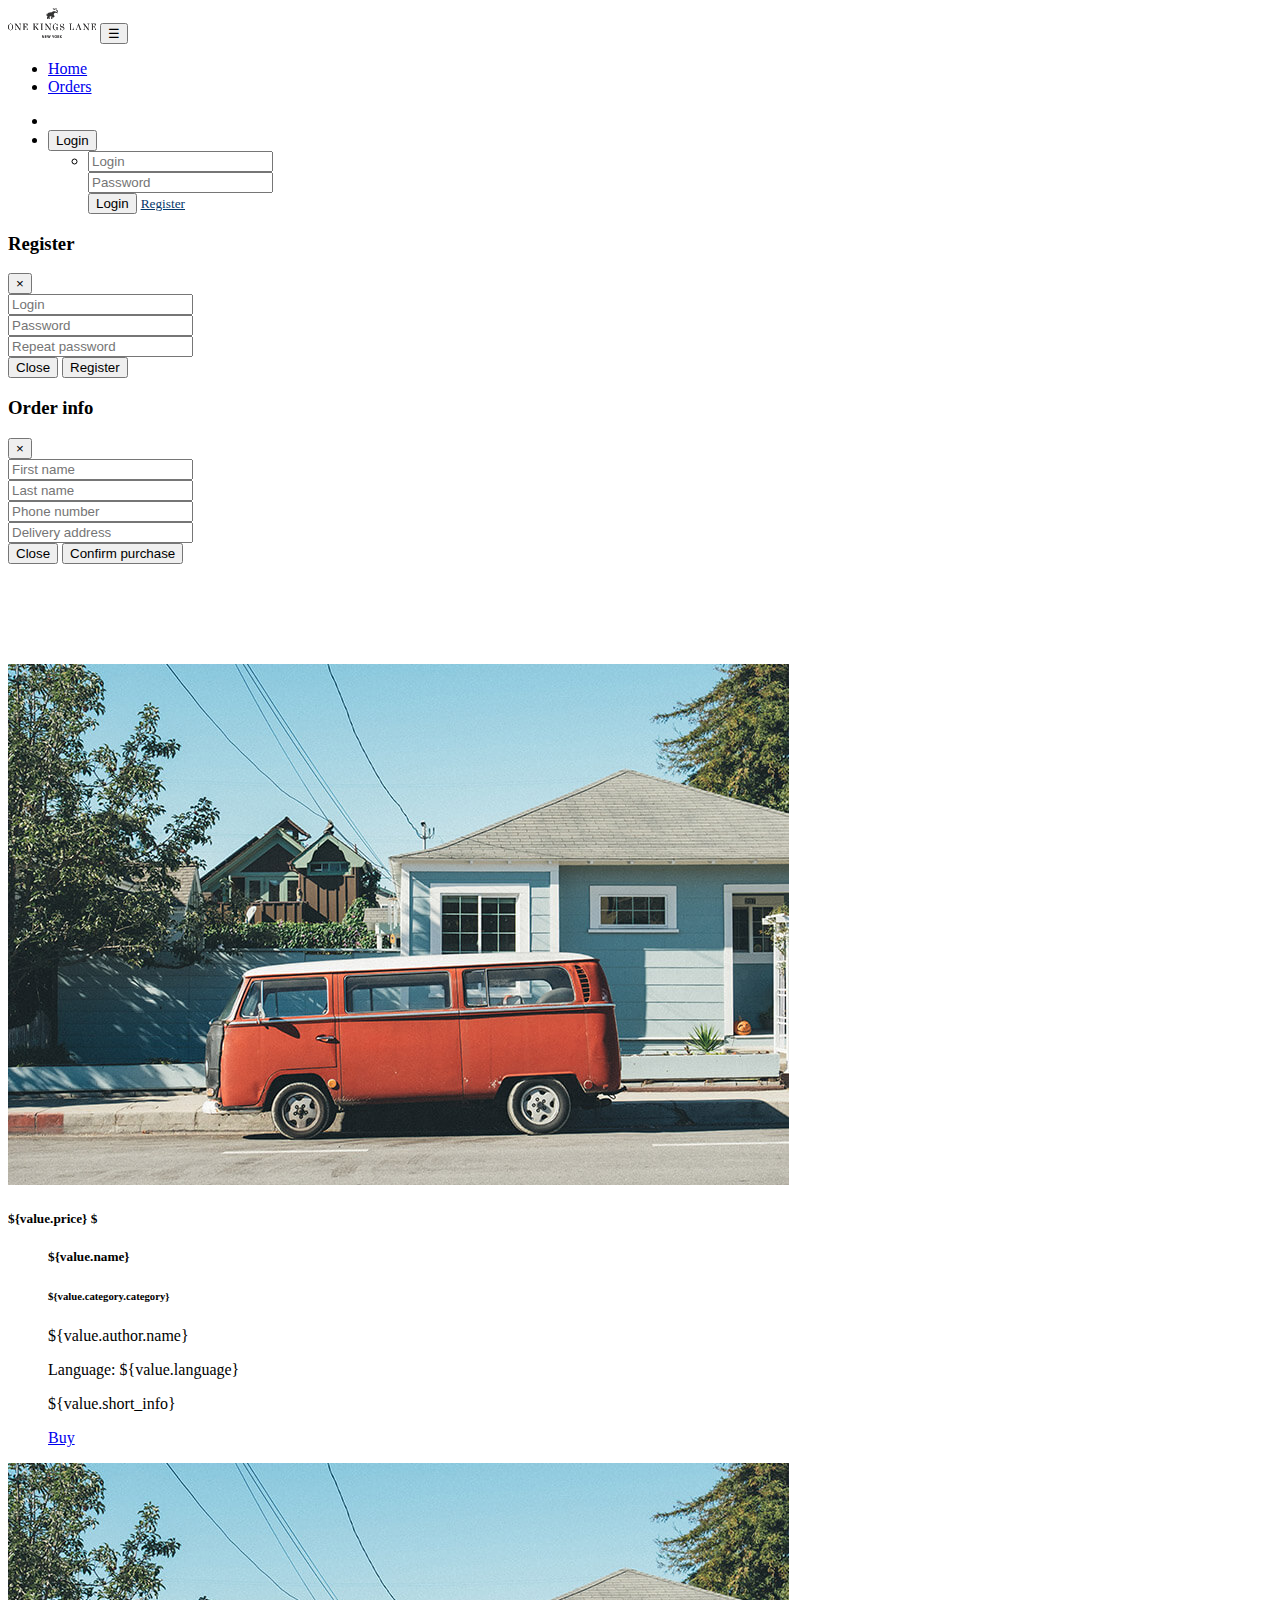
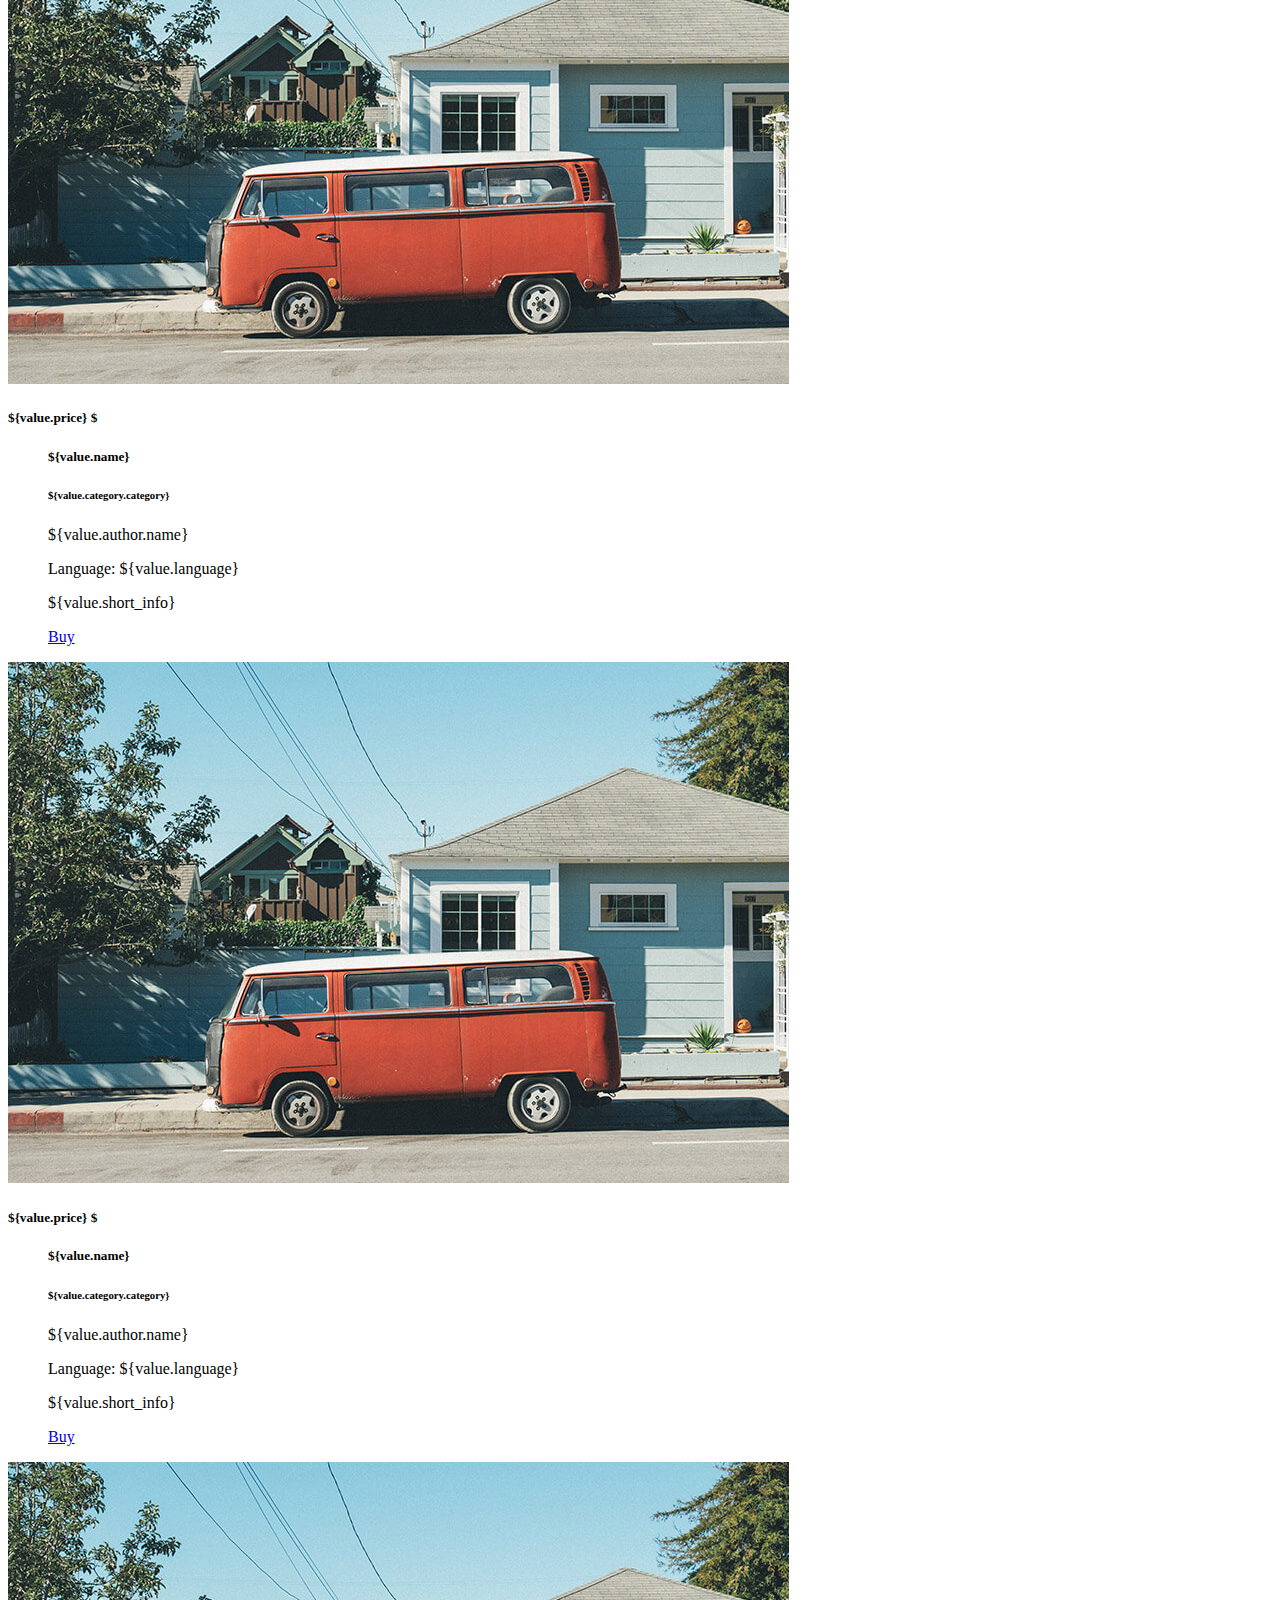
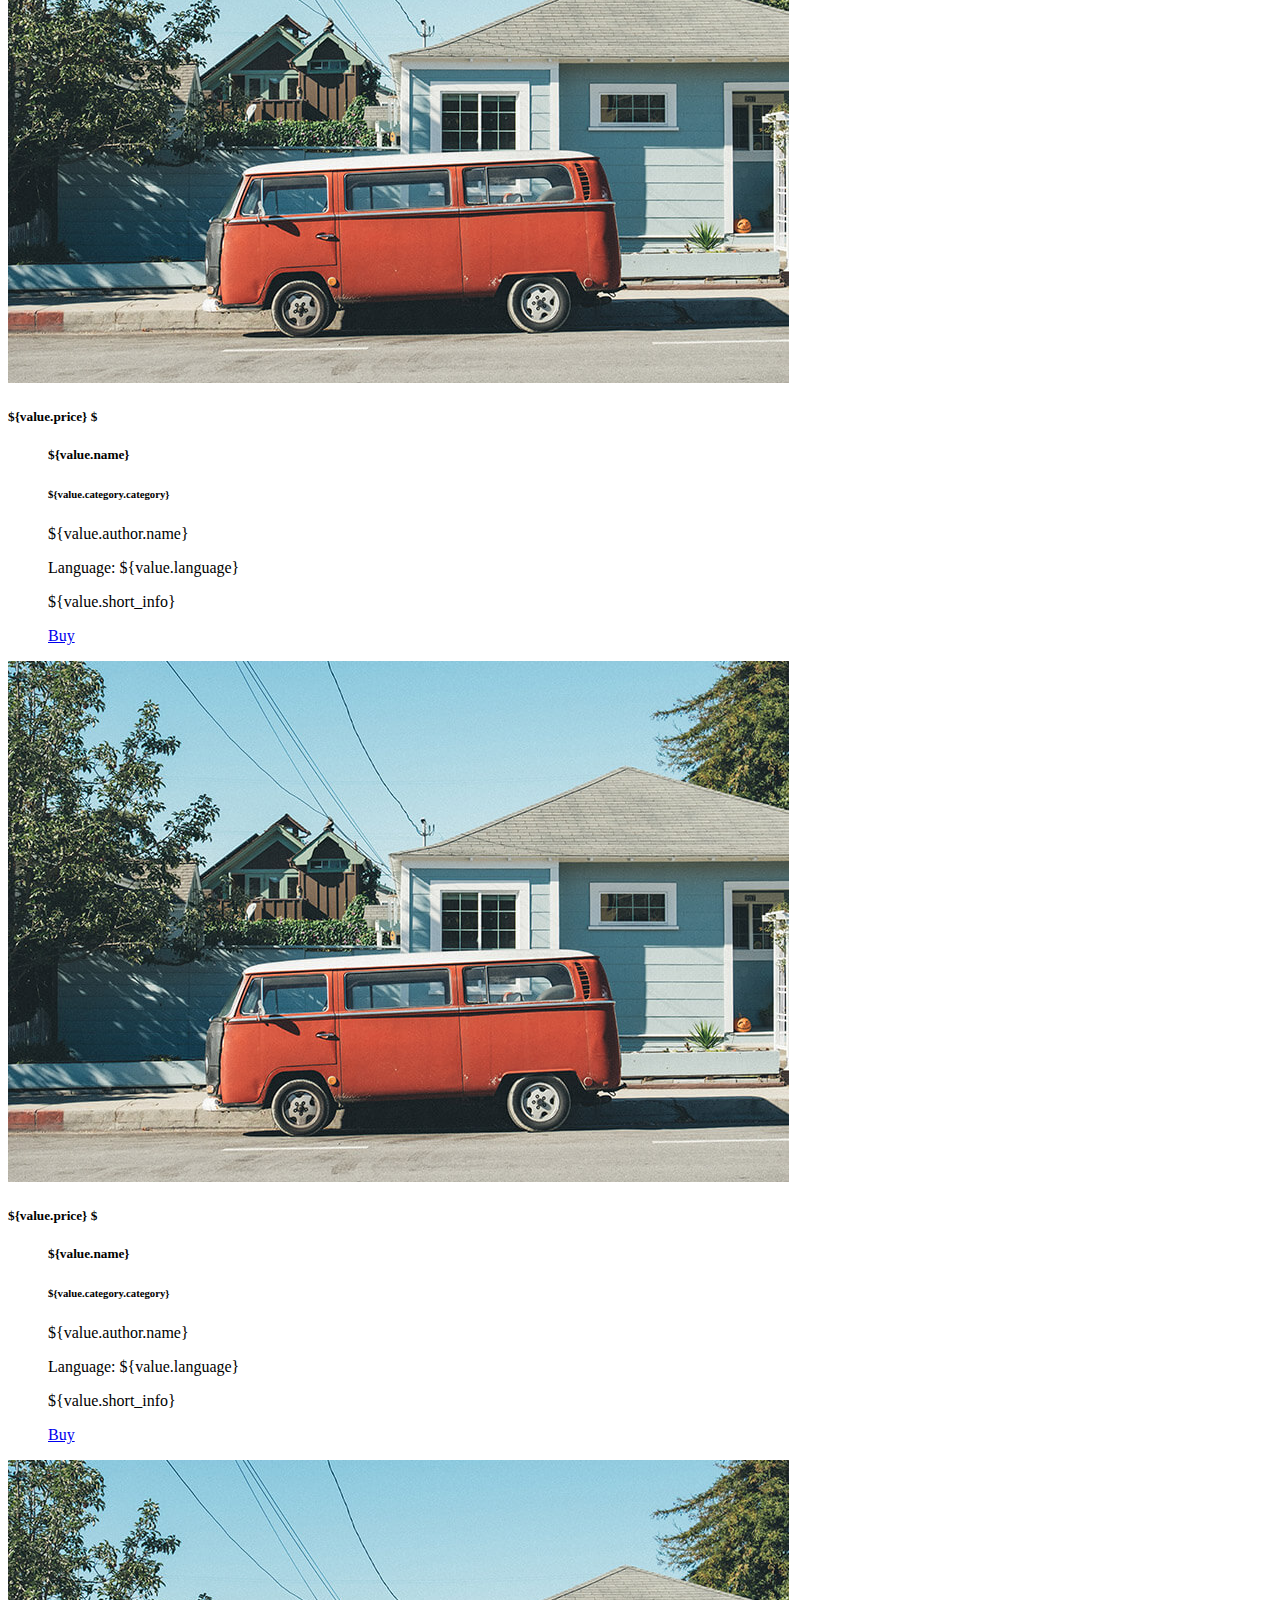
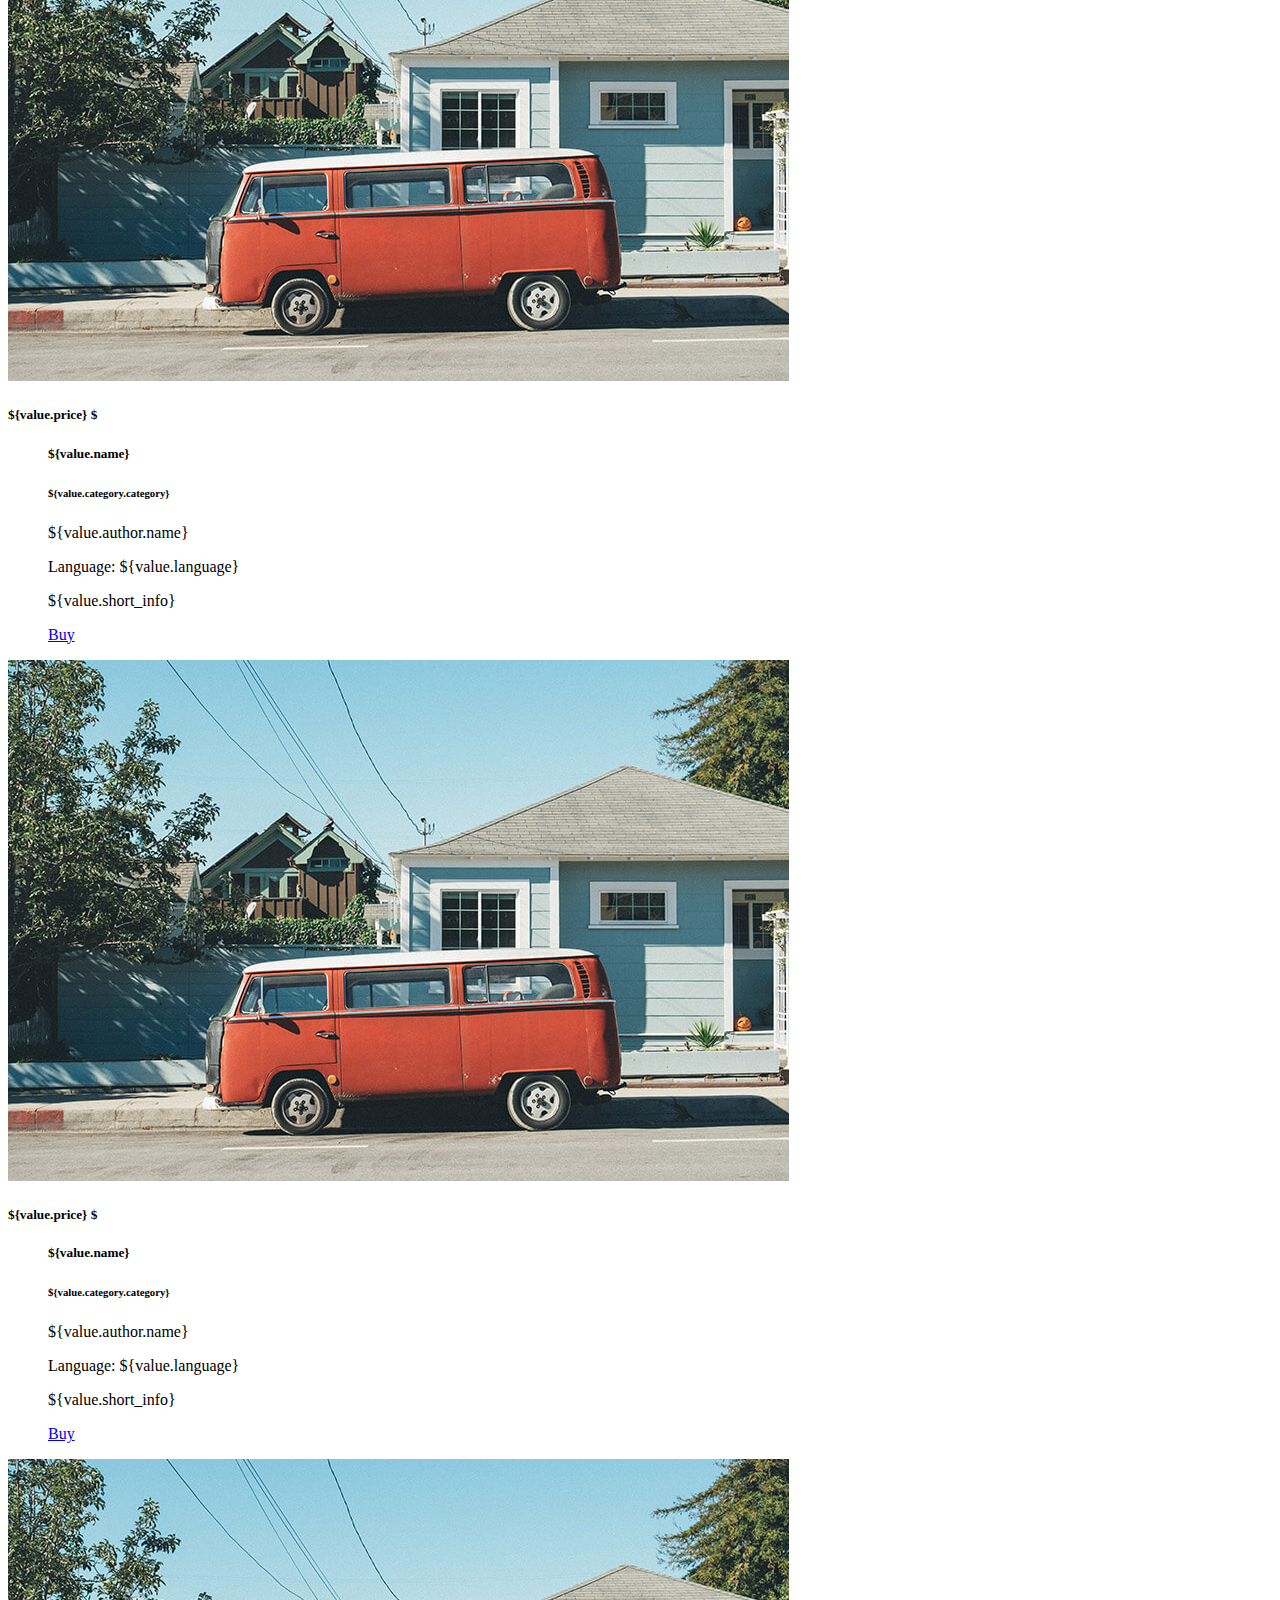
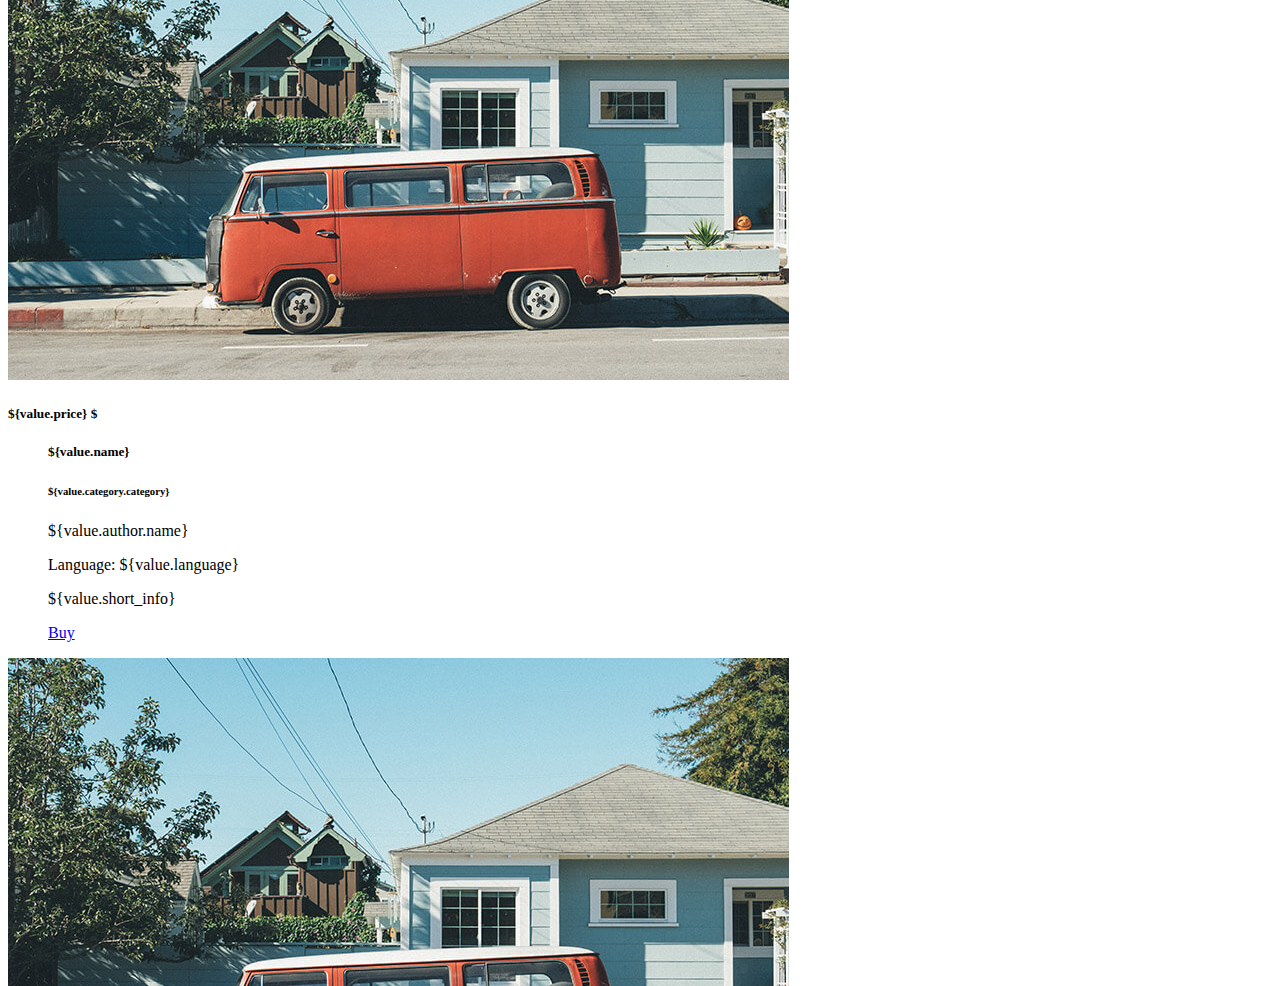
==== commit 56d1037c: "0.43" ====
--- a/client/admin.html
+++ b/client/admin.html
@@ -1,23 +1,26 @@
 <!DOCTYPE html>
 <html>
+
+<!-- WORK IN PROGRESS -->
 
 <head>
     <meta http-equiv="Content-Type" content="text/html; charset=UTF-8">
     <title>Admin</title>
     <link rel="stylesheet" href="/css/bootstrap4.min.css">
     <!-- <link rel="stylesheet" href="/css/fontawesome.min.css"> -->
-    <link rel="stylesheet" href="https://use.fontawesome.com/releases/v5.5.0/css/all.css" integrity="sha384-B4dIYHKNBt8Bc12p+WXckhzcICo0wtJAoU8YZTY5qE0Id1GSseTk6S+L3BlXeVIU"
-        crossorigin="anonymous">
+    <link rel="stylesheet" href="https://use.fontawesome.com/releases/v5.5.0/css/all.css"
+        integrity="sha384-B4dIYHKNBt8Bc12p+WXckhzcICo0wtJAoU8YZTY5qE0Id1GSseTk6S+L3BlXeVIU" crossorigin="anonymous">
     <link href="https://fonts.googleapis.com/css?family=Roboto" rel="stylesheet">
     <link href="/css/styles.css" rel="stylesheet">
 </head>
 
-<body aria-busy="true">
+<body class="" aria-busy="true">
     <nav class="navbar navbar-expand-lg navbar-light fixed-top navbar-toggleable-sm" id="shownav" role="navigation"
         style="margin-bottom : 35px; font-weight: bolder;">
         <div class="container">
             <a class="navbar-brand" href="/index.html">Online Library</a>
-            <button class="navbar-toggler float-right hidden-md-up" type="button" data-toggle="collapse" data-target="#exCollapsingNavbar">☰
+            <button class="navbar-toggler float-right hidden-md-up" type="button" data-toggle="collapse"
+                data-target="#exCollapsingNavbar">☰
             </button>
             <div class="collapse navbar-collapse" id="exCollapsingNavbar">
                 <ul class="nav navbar-nav">
@@ -26,11 +29,12 @@
                 </ul>
                 <ul class="nav navbar-nav flex-row justify-content-between ml-auto">
                     <li class="nav-item order-2 order-md-1" id="logOutButton">
-                        <button type="button" class="btn btn-primary btn-block" style="font-weight: bolder">Log out</button>
+                        <button type="button" class="btn btn-primary btn-block" style="font-weight: bolder">Log
+                            out</button>
                     </li>
                     <li class="dropdown order-1" id="showLoginDropdown">
-                        <button type="button" id="dropdownMenu1" data-toggle="dropdown" class="btn btn-outline-secondary dropdown-toggle"
-                            style="font-weight: bolder">Login
+                        <button type="button" id="dropdownMenu1" data-toggle="dropdown"
+                            class="btn btn-outline-secondary dropdown-toggle" style="font-weight: bolder">Login
                             <span class="caret"></span></button>
                         <ul class="dropdown-menu dropdown-menu-right mt-2" aria-labelledby="dropdownMenu1">
                             <li class="px-3 py-2">
@@ -40,14 +44,15 @@
                                             type="text" required="">
                                     </div>
                                     <div class="form-group">
-                                        <input id="passwordInput" placeholder="Password" class="form-control form-control-sm"
-                                            type="password" required="">
+                                        <input id="passwordInput" placeholder="Password"
+                                            class="form-control form-control-sm" type="password" required="">
                                     </div>
                                     <div class="form-group">
                                         <button type="submit" class="btn btn-primary btn-block">Login</button>
                                     </div>
                                     <div class="form-group text-center">
-                                        <small><a href="#" data-toggle="modal" data-target="#modalPassword">Register</a></small>
+                                        <small><a href="#" data-toggle="modal"
+                                                data-target="#modalPassword">Register</a></small>
                                     </div>
                                 </form>
                             </li>
@@ -58,26 +63,28 @@
         </div>
     </nav>
 
-    <div id="modalPassword" class="modal fade" tabindex="-1" role="dialog" aria-labelledby="myModalLabel" aria-hidden="true">
+    <div id="modalPassword" class="modal fade" tabindex="-1" role="dialog" aria-labelledby="myModalLabel"
+        aria-hidden="true">
         <div class="modal-dialog">
             <div class="modal-content">
                 <div class="modal-header">
                     <h3>Register</h3>
-                    <button type="button" class="close font-weight-light" data-dismiss="modal" aria-hidden="true">×</button>
+                    <button type="button" class="close font-weight-light" data-dismiss="modal"
+                        aria-hidden="true">×</button>
                 </div>
                 <div class="modal-body">
                     <form class="form" role="form" id="signUpForm">
                         <div class="form-group">
-                            <input id="loginInputReg" placeholder="Login" class="form-control form-control-sm" type="text"
-                                required="">
+                            <input id="loginInputReg" placeholder="Login" class="form-control form-control-sm"
+                                type="text" required="">
                         </div>
                         <div class="form-group">
                             <input id="passwordInputReg" placeholder="Password" class="form-control form-control-sm"
                                 type="password" required="">
                         </div>
                         <div class="form-group">
-                            <input id="passwordInputAgain" placeholder="Repeat password" class="form-control form-control-sm"
-                                type="password" required="">
+                            <input id="passwordInputAgain" placeholder="Repeat password"
+                                class="form-control form-control-sm" type="password" required="">
                         </div>
                         <div class="modal-footer">
                             <button class="btn" data-dismiss="modal" aria-hidden="true">Close</button>
@@ -98,19 +105,24 @@
             <div class="card-block" style="border : none;">
                 <ul id="tabsJustified" class="nav nav-tabs justify-content-center" style="border : none;">
                     <li class="nav-item">
-                        <a href="" data-target="#Books" data-toggle="tab" class="nav-link small text-uppercase active">Books</a>
+                        <a href="" data-target="#Books" data-toggle="tab"
+                            class="nav-link small text-uppercase active">Books</a>
                     </li>
                     <li class="nav-item">
-                        <a href="" data-target="#Users" data-toggle="tab" class="nav-link small text-uppercase">Users</a>
+                        <a href="" data-target="#Users" data-toggle="tab"
+                            class="nav-link small text-uppercase">Users</a>
                     </li>
                     <li class="nav-item">
-                        <a href="" data-target="#Authors" data-toggle="tab" class="nav-link small text-uppercase">Authors</a>
+                        <a href="" data-target="#Authors" data-toggle="tab"
+                            class="nav-link small text-uppercase">Authors</a>
                     </li>
                     <li class="nav-item">
-                        <a href="" data-target="#Categories" data-toggle="tab" class="nav-link small text-uppercase">Categories</a>
+                        <a href="" data-target="#Categories" data-toggle="tab"
+                            class="nav-link small text-uppercase">Categories</a>
                     </li>
                     <li class="nav-item">
-                        <a href="" data-target="#Orders" data-toggle="tab" class="nav-link small text-uppercase">Orders</a>
+                        <a href="" data-target="#Orders" data-toggle="tab"
+                            class="nav-link small text-uppercase">Orders</a>
                     </li>
                     <li class="nav-item">
                         <a href="" data-target="#AddBook" data-toggle="tab" class="nav-link small text-uppercase">Add
@@ -121,7 +133,8 @@
                             author</a>
                     </li>
                     <li class="nav-item">
-                        <a href="" data-target="#AddCategory" data-toggle="tab" class="nav-link small text-uppercase">Add
+                        <a href="" data-target="#AddCategory" data-toggle="tab"
+                            class="nav-link small text-uppercase">Add
                             category</a>
                     </li>
                     <li class="nav-item">
@@ -293,7 +306,8 @@
                                         <input type="date" class="form-control" id="authorLife">
                                     </div>
 
-                                    <button class="btn btn-primary btn-block mb-3" id="addAuthorButton">Add author</button>
+                                    <button class="btn btn-primary btn-block mb-3" id="addAuthorButton">Add
+                                        author</button>
                                 </form>
                             </div>
                         </div>
@@ -314,7 +328,8 @@
                                         <input type="text" class="form-control" id="shortInfoCategory">
                                     </div>
 
-                                    <button class="btn btn-primary btn-block mb-3" id="addCategoryButton">Add category</button>
+                                    <button class="btn btn-primary btn-block mb-3" id="addCategoryButton">Add
+                                        category</button>
                                 </form>
                             </div>
                         </div>
@@ -461,9 +476,9 @@
                     uploadImage(authorId);
                 });
             } else {
+                window.location.href = 'index.html';
                 $('#ordersLink').hide();
                 $('#logOutButton').hide();
-                window.location.href = 'index.html';
             }
         });
 
@@ -523,13 +538,9 @@
         function createUser() {
             let login = $('#loginUser').val();
             let password = $('#passwordUser').val();
-            let image = $('#imageUser').val();
-            console.log(name + " " + password + " " + userType + " " +
-                image);
             let user = {
                 login: login,
-                password: password,
-                image: image
+                password: password
             };
 
             $.ajax({
